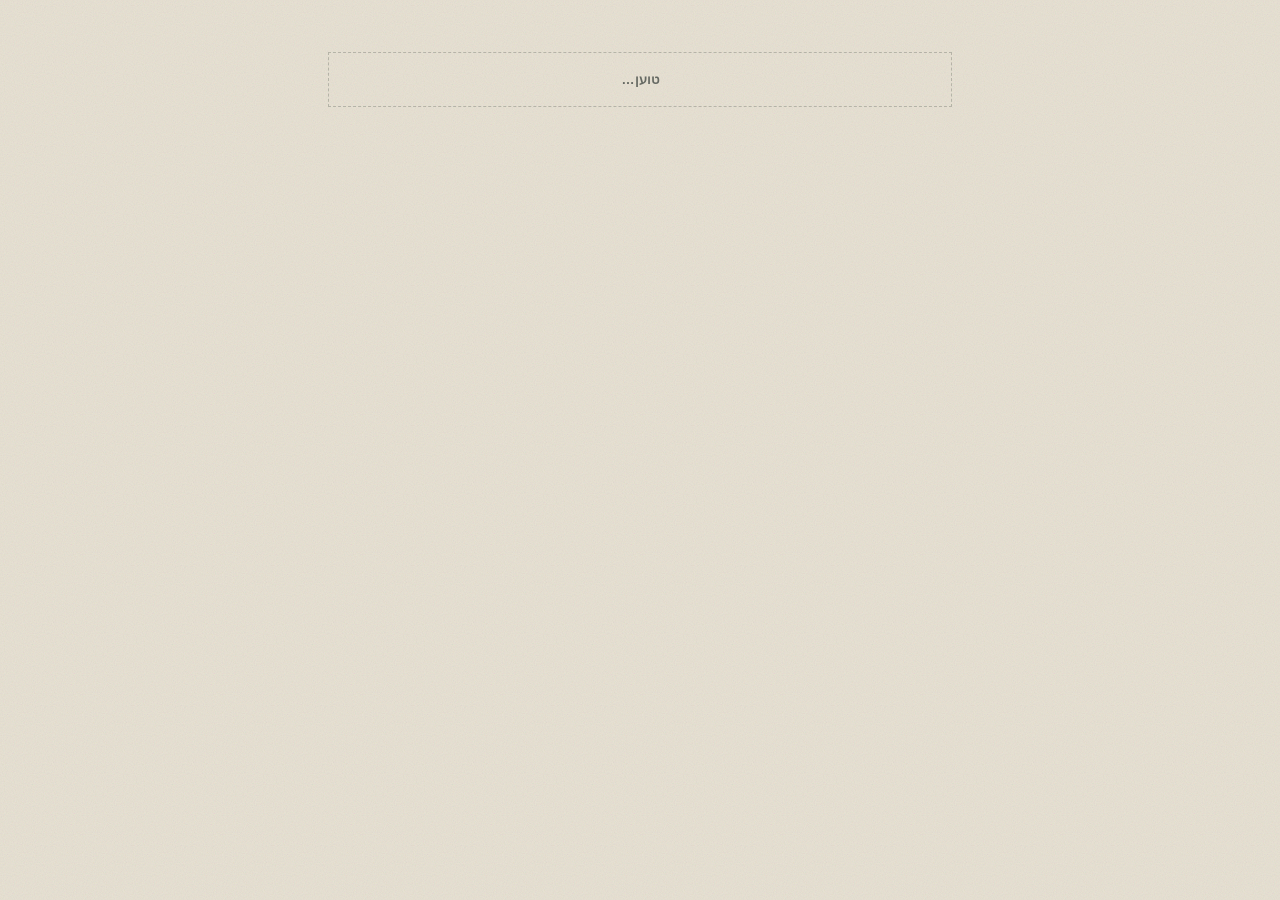
==== index.html @ 28d57b71 "תמונות שנשמרות באמת, מסך בית עם תפקיד אחד, וספרייה משותפת בדרייב התמונות. הן נעלמו אחרי כמה ימים משל" ====
<!DOCTYPE html>
<html lang="he" dir="rtl" class="loading">
<head>
<meta charset="utf-8">
<meta name="viewport" content="width=device-width, initial-scale=1, viewport-fit=cover">
<title>תשיעיות — התפקידים במגרש</title>
<meta name="description" content="חוברת לכל תפקיד במגרש בכדורגל תשיעיות: מיקומים, תנועות, החלטות עם הכדור וטעויות נפוצות.">
<link rel="manifest" href="manifest.webmanifest">
<meta name="theme-color" content="#E8E2D4">
<meta name="apple-mobile-web-app-capable" content="yes">
<meta name="apple-mobile-web-app-status-bar-style" content="default">
<meta name="apple-mobile-web-app-title" content="תשיעיות">
<link rel="apple-touch-icon" href="icons/apple-touch-icon.png">
<link rel="icon" href="icons/favicon-32.png" sizes="32x32">
<link rel="stylesheet" href="fonts.css">
<link rel="stylesheet" href="css/app.css">
</head>
<body>
<div class="wrap">

  <div class="state" id="state">טוען…</div>

  <!-- ===== מסך הבית ===== -->
  <section id="library" hidden>
    <div class="eyebrow" id="lib-eyebrow"></div>
    <h1 id="lib-title"></h1>
    <p class="lede" id="lib-lede"></p>

    <div class="me" id="me" hidden></div>

    <button id="install" type="button">התקן את האפליקציה על המסך</button>

    <!-- התפקיד שנבחר: כרטיס אחד גדול. או הבוחר, כשעוד לא נבחר מספר. -->
    <div id="hero"></div>

    <!-- וכל השאר, מקופל -->
    <details class="roles" id="roles" hidden>
      <summary id="roles-sum">ספריית התפקידים</summary>
      <div class="rolelist" id="rolelist"></div>
    </details>

    <button id="videosgo" type="button">ספריית הסרטונים<span id="videosn"></span><span class="videostag" id="videostag" hidden></span></button>
    <button id="sharego" type="button">ספרייה משותפת</button>

    <p class="foot"><span id="lib-foot"></span><span class="ver" id="lib-ver"></span></p>
  </section>

  <!-- ===== מסך חוברת ===== -->
  <section id="booklet" hidden>
    <a class="back" href="#/" id="back">כל החוברות ←</a>

    <div class="eyebrow" id="eyebrow"></div>

    <div class="head">
      <div class="mark" aria-hidden="true"><span class="b" id="mark-b"></span><span class="p" id="mark-p"></span></div>
      <div>
        <h1 id="b-title"></h1>
        <p class="lede" id="b-lede"></p>
      </div>
    </div>

    <div class="track" id="track" aria-hidden="true"></div>
    <div class="count" id="count"></div>

    <div class="formation" id="formation">
      <b id="f-label"></b>
    </div>

    <div class="side" id="side">
      <span id="side-label"></span>
      <button type="button" data-foot="R" aria-pressed="true">ימין</button>
      <button type="button" data-foot="L" aria-pressed="false">שמאל</button>
      <em id="side-hint"></em>
    </div>

    <div class="rail"><div class="chips" id="chips" role="tablist"></div></div>

    <div class="board" id="board">
      <div class="legend">
        <span><i class="sw" style="background:#1F4FA8"></i>הקבוצה שלנו</span>
        <span><i class="sw" style="background:#E5326F"></i><span id="lg-role"></span></span>
        <span><i class="sw" style="border:1.6px solid #6E7A6B"></i>יריב</span>
        <span><i class="sw" style="background:linear-gradient(90deg,#E5326F 60%,transparent 0)"></i>ריצה</span>
        <span><i class="sw" style="background:repeating-linear-gradient(90deg,#1F4FA8 0 5px,transparent 5px 9px)"></i>מסירה</span>
        <span><i class="sw" style="border:1.4px dashed #E5326F"></i>נקודת התחלה</span>
      </div>
    </div>
    <div class="playrow"><button class="play" id="play" type="button">הראה לי את התנועה</button></div>
    <div class="hint" id="hint">החלק ימינה ושמאלה כדי לעבור בין התרחישים</div>

    <div class="panel" id="panel">
      <div class="phase" id="p-phase"></div>
      <h2 id="p-title"></h2>
      <p class="sub" id="p-sub"></p>

      <!-- המשפט הוא מה שנשאר בראש אחרי שבוע, ולכן הוא קודם לפירוט -->
      <div class="cue"><small>מה צועקים מהקו</small><span id="p-cue"></span></div>

      <ul id="p-does"></ul>
      <details class="mistake"><summary>טעות נפוצה</summary><span id="p-mistake"></span></details>

      <button class="learn" id="learn" type="button" aria-pressed="false"><span id="learn-txt">סמן שלמדתי את זה</span></button>
      <div class="nav">
        <button id="prev" type="button">הקודם</button>
        <button id="next" type="button">התרחיש הבא</button>
      </div>
    </div>

    <p class="foot" id="closing">
      <button class="reset" id="reset" type="button">אפס את הסימונים</button>
    </p>
  </section>

  <!-- ===== מסך מבדק ===== -->
  <section id="quiz" hidden>
    <a class="back" href="#/" id="q-back">כל החוברות ←</a>
    <div class="eyebrow" id="q-eyebrow"></div>

    <div class="track" id="q-track" aria-hidden="true"></div>
    <div class="count" id="q-count"></div>

    <div id="q-stage">
      <div class="phase" id="q-context"></div>
      <h2 id="q-ask"></h2>

      <div class="board" id="q-board"></div>
      <p class="hint" id="q-hint">גע במגרש במקום שבו אתה צריך להיות</p>

      <div class="qfeed" id="q-feed" hidden></div>
      <div class="qchoices" id="q-choices" hidden></div>

      <div class="nav"><button id="q-confirm" type="button">זהו, זה המקום</button></div>
    </div>

    <div id="q-result" hidden></div>
  </section>

  <!-- ===== מסך ספריית הסרטונים ===== -->
  <section id="videos" hidden>
    <a class="back" href="#/" id="v-back">חזרה לחוברות ←</a>

    <div class="eyebrow">סרטונים ששווה לראות שוב</div>
    <h1>ספריית הסרטונים</h1>
    <p class="lede" id="v-lede"></p>

    <div class="vsync" id="v-sync" hidden></div>

    <details class="vform" id="v-form">
      <summary id="v-formtitle">הוסף סרטון</summary>
      <form id="v-formel" novalidate>
        <label for="v-url">הקישור לסרטון</label>
        <div class="vurl">
          <input type="url" id="v-url" inputmode="url" autocomplete="off"
                 placeholder="https://www.instagram.com/reel/…">
          <button type="button" id="v-paste">הדבק</button>
        </div>

        <label for="v-title">שם הסרטון <em>לא חובה</em></label>
        <input type="text" id="v-title" autocomplete="off" placeholder="למשל: מסירה ראשונה מתחת ללחץ">

        <label for="v-cat">כותרת</label>
        <select id="v-cat"></select>
        <input type="text" id="v-newcat" hidden autocomplete="off" placeholder="שם הכותרת החדשה">

        <label for="v-note">מה לשים לב בו <em>לא חובה</em></label>
        <textarea id="v-note" rows="2" placeholder="שורה אחת שתזכיר לך למה שמרת אותו"></textarea>

        <label class="vauto" for="v-auto">
          <input type="checkbox" id="v-auto" checked>
          <span>הבא תמונה ושם אוטומטית<em>הקישור נשלח לשירות תצוגה מקדימה, שמחזיר את התמונה של הסרטון, את שמו, ואת הכתובת המלאה של קישור מקוצר. בלי זה — אין תמונות, וקישור מקוצר לא ינוגן כאן.</em></span>
        </label>
        <button type="button" class="vcheck" id="v-check">בדוק את השירותים</button>
        <div class="vcheckout" id="v-checkout" hidden></div>

        <p class="verror" id="v-error" hidden></p>
        <div class="vsubmit">
          <button type="submit" id="v-save">הוסף לספרייה</button>
          <button type="button" id="v-cancel" hidden>בטל</button>
        </div>
      </form>
    </details>

    <div class="rail"><div class="chips" id="v-chips" role="tablist"></div></div>

    <button class="vmanage" id="v-managego" type="button" aria-expanded="false">נהל כותרות</button>
    <div class="cats" id="v-manage" hidden></div>

    <div class="vlist" id="v-list"></div>

    <p class="foot" id="v-foot"></p>
  </section>

  <!-- ===== מסך הספרייה המשותפת ===== -->
  <section id="share" hidden>
    <a class="back" href="#/" id="s-back">חזרה לחוברות ←</a>
    <div class="eyebrow">דרייב · בלי חשבון ובלי סיסמה</div>
    <h1 id="s-title">ספרייה משותפת</h1>
    <div id="s-body"></div>
  </section>

</div>

<script type="module" src="js/app.js"></script>
</body>
</html>
---- css/app.css ----
/* תשיעיות — עיצוב האפליקציה. הועתק כלשונו מגרסת הדף היחיד. */
:root{
  --paper:#E8E2D4; --ink:#17211F; --ink-soft:rgba(23,33,31,.62);
  --hair:rgba(23,33,31,.22); --blue:#1F4FA8; --pink:#E5326F;
  --grass:#D6DAC6; --opp:#6E7A6B;
}
*{box-sizing:border-box}
[hidden]{display:none !important}   /* גובר על display:flex של .track ואחרים */
html,body{margin:0;padding:0;overscroll-behavior-y:none}
body{
  background:var(--paper);color:var(--ink);
  font-family:'Assistant',system-ui,'Arial Hebrew',sans-serif;
  font-size:16px;line-height:1.62;-webkit-font-smoothing:antialiased;
  -webkit-tap-highlight-color:transparent;
}
body::after{
  content:'';position:fixed;inset:0;pointer-events:none;z-index:99;opacity:.34;mix-blend-mode:multiply;
  background-image:url("data:image/svg+xml,%3Csvg xmlns='http://www.w3.org/2000/svg' width='140' height='140'%3E%3Cfilter id='n'%3E%3CfeTurbulence type='fractalNoise' baseFrequency='.9' numOctaves='3'/%3E%3C/filter%3E%3Crect width='140' height='140' filter='url(%23n)' opacity='.42'/%3E%3C/svg%3E");
}
.wrap{max-width:660px;margin:0 auto;
  padding:calc(24px + env(safe-area-inset-top)) 18px calc(56px + env(safe-area-inset-bottom))}

.eyebrow{font-family:'Heebo',sans-serif;font-weight:700;font-size:12px;letter-spacing:.18em;
  color:var(--ink-soft);display:flex;align-items:center;gap:9px;margin-bottom:14px}
.eyebrow::after{content:'';flex:1;height:1px;background:var(--hair)}
.head{display:flex;align-items:flex-start;gap:18px}
.mark{position:relative;width:96px;flex:0 0 96px;height:104px;isolation:isolate}
.mark span{position:absolute;inset:0;font-family:'Suez One',serif;font-size:112px;line-height:.92;
  text-align:center;mix-blend-mode:multiply}
.mark.wide span{font-size:72px;line-height:1.44}
.mark .b{color:var(--blue);transform:translate(4px,4px)}
.mark .p{color:var(--pink)}
h1{font-family:'Suez One',serif;font-weight:400;font-size:34px;line-height:1.08;margin:6px 0 8px;letter-spacing:-.01em}
.lede{font-size:15.5px;color:var(--ink-soft);margin:0}

.track{display:flex;gap:4px;margin-top:22px}
.track i{flex:1;height:4px;background:var(--hair);transition:background .3s}
.track i.on{background:var(--pink)}
.track i.here{background:var(--ink)}
.count{font-family:'Heebo',sans-serif;font-weight:700;font-size:12px;letter-spacing:.14em;
  color:var(--ink-soft);margin-top:7px}

.formation{margin-top:20px;padding:10px 13px;border:1px solid var(--hair);font-size:13.5px;
  color:var(--ink-soft);background:rgba(255,255,255,.32)}
.formation b{color:var(--ink);font-weight:700}

.side{display:flex;align-items:center;gap:7px;margin-top:18px;font-family:'Heebo',sans-serif;
  font-weight:700;font-size:12px;color:var(--ink-soft)}
.side button{font-family:inherit;font-weight:700;font-size:12.5px;padding:7px 14px;cursor:pointer;
  border:1px solid var(--hair);background:transparent;color:var(--ink);transition:background .18s,color .18s}
.side button[aria-pressed="true"]{background:var(--ink);color:var(--paper);border-color:var(--ink)}
.side button:focus-visible{outline:2px solid var(--pink);outline-offset:2px}
.side em{font-style:normal;flex:1;font-size:12px;text-align:left;opacity:.75}

.rail{margin:24px -18px 0;padding:0 18px;overflow-x:auto;scrollbar-width:none}
.rail::-webkit-scrollbar{display:none}
.chips{display:flex;gap:7px;width:max-content;padding-bottom:4px}
.chip{font-family:'Heebo',sans-serif;font-weight:700;font-size:13px;border:1px solid var(--hair);
  background:transparent;color:var(--ink);padding:10px 13px;cursor:pointer;white-space:nowrap;
  display:flex;align-items:center;gap:7px;transition:background .18s,color .18s,border-color .18s}
.chip .dot{width:7px;height:7px;border-radius:50%;background:var(--ink-soft)}
.chip[data-phase="החזקה"] .dot{background:var(--blue)}
.chip[data-phase="הגנה"] .dot{background:var(--opp)}
.chip[data-phase="מעברים"] .dot{background:var(--pink)}
.chip[data-phase="עם הכדור"] .dot{background:var(--ink)}
.chip[aria-selected="true"]{background:var(--ink);color:var(--paper);border-color:var(--ink)}
.chip[aria-selected="true"] .dot{background:var(--paper)}
.chip:focus-visible{outline:2px solid var(--pink);outline-offset:2px}

.board{margin-top:16px;border:1px solid var(--hair);background:rgba(255,255,255,.28);padding:8px;
  touch-action:pan-y;user-select:none;-webkit-user-select:none}
svg.pitch{display:block;width:100%;height:auto}
.tok{transition:transform .68s cubic-bezier(.6,.02,.2,1)}
.tok circle{stroke-width:0}
.tok text{font-family:'Heebo',sans-serif;font-weight:900;font-size:14px;text-anchor:middle;
  dominant-baseline:central;fill:var(--paper)}
.mate circle{fill:var(--blue)}
.eight circle{fill:var(--pink)}
.opp circle{fill:none;stroke:var(--opp);stroke-width:1.6}
.oppfill{fill:rgba(110,122,107,.14)}
.ball{fill:var(--ink)}
.pl{fill:none;stroke:var(--ink);stroke-opacity:.32;stroke-width:1.3}
.zone{fill:rgba(229,50,111,.09);stroke:var(--pink);stroke-opacity:.4;stroke-width:1;stroke-dasharray:5 5}
.shadow{fill:rgba(110,122,107,.16)}
.ghost{fill:none;stroke:var(--pink);stroke-width:1.4;stroke-dasharray:3 4;opacity:.72}
.arrow{fill:none;stroke-linecap:round}
.a-run{stroke:var(--pink);stroke-width:2.6}
.a-pass{stroke:var(--blue);stroke-width:2;stroke-dasharray:7 6}
.a-opt{stroke:var(--pink);stroke-width:2.2;stroke-dasharray:6 6}
.a-press{stroke:var(--opp);stroke-width:2;stroke-dasharray:2 5}
/* טקסט בתוך המגרש נמדד ביחידות ה-viewBox: על טלפון 400 יחידות מוצגות
   ברוחב ~350px, כך שכל ערך כאן קטן בפועל בכעשירית. */
.alabel{font-family:'Heebo',sans-serif;font-weight:900;font-size:12.5px;fill:var(--pink)}
.zlabel{font-family:'Heebo',sans-serif;font-weight:700;font-size:12px;fill:var(--pink);opacity:.85}
.draw{stroke-dasharray:var(--len);stroke-dashoffset:var(--len);animation:draw .62s cubic-bezier(.3,.7,.3,1) forwards}
.a-pass.draw,.a-opt.draw,.a-press.draw{stroke-dashoffset:0;opacity:0;animation:fadein .5s forwards}
@keyframes draw{to{stroke-dashoffset:0}}
@keyframes fadein{to{opacity:1}}
.fade{opacity:0;animation:fadein .45s .1s forwards}
.hint{text-align:center;font-family:'Heebo',sans-serif;font-weight:700;font-size:12.5px;
  letter-spacing:.12em;color:var(--ink-soft);margin-top:8px}

/* --- הרצת התנועה ---
   בזמן ההרצה האסימונים מקבלים מיקום בכל פריים, ולכן המעבר החלק שמשרת
   החלפת תרחיש חייב לרדת — אחרת הוא רודף אחרי האנימציה ומפגר אחריה. */
.playrow{margin-top:10px}
.play{width:100%;font-family:'Heebo',sans-serif;font-weight:700;font-size:14.5px;padding:13px;
  border:1.5px solid var(--blue);background:transparent;color:var(--blue);cursor:pointer;
  display:flex;align-items:center;justify-content:center;gap:10px;transition:background .18s,color .18s}
.play::before{content:'';width:0;height:0;border-style:solid;border-width:6px 0 6px 9px;
  border-color:transparent transparent transparent currentColor}
.play:active{background:var(--blue);color:var(--paper)}
.play:disabled{opacity:.5;cursor:default}
.play:focus-visible{outline:2px solid var(--pink);outline-offset:2px}
.playing .tok{transition:none}

.legend{display:flex;flex-wrap:wrap;gap:6px 16px;margin-top:12px;font-size:12.5px;
  color:var(--ink-soft);font-family:'Heebo',sans-serif;font-weight:700}
.legend span{display:flex;align-items:center;gap:6px}
.sw{width:16px;height:10px;display:inline-block}

.panel{margin-top:30px}
.phase{font-family:'Heebo',sans-serif;font-weight:700;font-size:12px;letter-spacing:.16em;
  color:var(--pink);margin-bottom:6px}
h2{font-family:'Suez One',serif;font-weight:400;font-size:25px;margin:0 0 4px;line-height:1.15}
.sub{margin:0 0 18px;color:var(--ink-soft);font-size:15px}
ul{list-style:none;margin:0;padding:0}
ul li{position:relative;padding:0 22px 0 0;margin-bottom:11px;font-size:15.5px}
ul li::before{content:'';position:absolute;right:0;top:.62em;width:9px;height:1.5px;background:var(--blue)}

/* המשפט עלה מתחתית הפאנל לראשו: זה מה שנשאר לילד בראש אחרי שבוע,
   והוא היה יושב אחרי קיר טקסט שרובם לא הגיעו לסופו. */
.cue{margin:0 0 20px;padding:14px 16px;background:rgba(229,50,111,.08);
  border-right:3px solid var(--pink);
  font-family:'Suez One',serif;font-size:19px;line-height:1.4;color:var(--pink)}
.cue small{display:block;font-family:'Heebo',sans-serif;font-size:11.5px;letter-spacing:.16em;
  color:var(--ink-soft);margin-bottom:7px;font-weight:700}

/* הטעות היא משני — נפתחת בנגיעה במקום לתפוס מקום תמיד */
.mistake{margin-top:20px;border-right:3px solid var(--opp);
  background:rgba(110,122,107,.1);font-size:14.5px}
.mistake summary{font-family:'Heebo',sans-serif;font-weight:700;font-size:12px;letter-spacing:.14em;
  color:var(--opp);padding:12px 15px;cursor:pointer;list-style:none;display:flex;
  align-items:center;justify-content:space-between;gap:10px}
.mistake summary::-webkit-details-marker{display:none}
.mistake summary::after{content:'+';font-size:17px;font-weight:700;line-height:1}
.mistake[open] summary::after{content:'−'}
.mistake summary:focus-visible{outline:2px solid var(--pink);outline-offset:-2px}
.mistake>span{display:block;padding:0 15px 14px}
.mistake>.termdef{margin:0 15px 14px}

/* --- מונח מוסבר ---
   השפה של המשחק היא חצי מהתוכן, וילד בן 11 לא מכיר אותה. ההופעה
   הראשונה בכל תרחיש היא כפתור, והנגיעה פותחת שורה אחת מתחת לפסקה. */
.term{font:inherit;background:none;border:0;padding:0;cursor:pointer;color:var(--blue);
  border-bottom:1.5px dotted var(--blue);text-align:inherit}
.term[aria-expanded="true"]{background:rgba(31,79,168,.12);border-bottom-style:solid}
/* בכותרת המונח שומר על צבע הכותרת — רק הקו מסגיר שאפשר לגעת */
h2 .term{color:inherit;border-bottom-width:2px}
.term:focus-visible{outline:2px solid var(--pink);outline-offset:2px}
.termdef{margin:9px 0 4px;padding:11px 13px;background:rgba(31,79,168,.08);
  border-right:3px solid var(--blue);font-size:14.5px;line-height:1.55;color:var(--ink)}

.learn{width:100%;margin-top:24px;font-family:'Heebo',sans-serif;font-weight:700;font-size:14px;
  padding:14px;border:1.5px solid var(--pink);background:transparent;color:var(--pink);cursor:pointer;
  display:flex;align-items:center;justify-content:center;gap:9px;transition:background .2s,color .2s}
.learn[aria-pressed="true"]{background:var(--pink);color:var(--paper)}
.nav{display:flex;gap:8px;margin-top:8px}
.nav button{flex:1;font-family:'Heebo',sans-serif;font-weight:700;font-size:14px;padding:14px;
  border:1px solid var(--ink);background:transparent;color:var(--ink);cursor:pointer}
.nav button:active{background:var(--ink);color:var(--paper)}
.learn:focus-visible,.nav button:focus-visible{outline:2px solid var(--pink);outline-offset:2px}

.foot{margin-top:28px;font-size:12.5px;color:var(--ink-soft);border-top:1px solid var(--hair);padding-top:12px}
.reset{background:none;border:none;color:var(--ink-soft);font-family:'Heebo',sans-serif;
  font-weight:700;font-size:12px;padding:6px 0;cursor:pointer;text-decoration:underline}

/* ===== המספר שלי =====
   שאלה אחת בפתיחה הראשונה. יעדי מגע של 44px, כי האצבע שנוגעת כאן
   היא של ילד על טלפון, לפעמים בחוץ ובאור יום. */
.me{margin-top:20px;padding:15px 16px;border:1px solid var(--hair);background:rgba(255,255,255,.32)}
.me.set{padding:10px 0 0;border:0;border-top:1px solid var(--hair);background:none}
.me-ask{margin:0;font-family:'Suez One',serif;font-size:20px;line-height:1.2}
.me-hint{margin:5px 0 0;font-size:13.5px;color:var(--ink-soft)}
.me-nums{display:flex;flex-wrap:wrap;gap:8px;margin-top:14px}
.me-nums button{font-family:'Heebo',sans-serif;font-weight:900;font-size:16px;
  min-width:44px;min-height:44px;border:1px solid var(--hair);background:rgba(255,255,255,.55);
  color:var(--ink);cursor:pointer}
.me-nums button:active{background:var(--ink);color:var(--paper);border-color:var(--ink)}
.me-nums button:focus-visible{outline:2px solid var(--pink);outline-offset:2px}
.me-later{margin-top:12px;background:none;border:none;color:var(--ink-soft);
  font-family:'Heebo',sans-serif;font-weight:700;font-size:12.5px;padding:6px 0;cursor:pointer;
  text-decoration:underline}
.me-line{margin:0;font-family:'Heebo',sans-serif;font-weight:700;font-size:12.5px;
  letter-spacing:.06em;color:var(--ink-soft)}
.me-change{font:inherit;background:none;border:none;color:var(--pink);cursor:pointer;
  padding:0;text-decoration:underline}
.me-later:focus-visible,.me-change:focus-visible{outline:2px solid var(--pink);outline-offset:2px}

#install{display:none;width:100%;margin-top:18px;font-family:'Heebo',sans-serif;font-weight:700;
  font-size:13.5px;padding:13px;border:1px dashed var(--blue);background:transparent;color:var(--blue);cursor:pointer}

@media (min-width:640px){
  h1{font-size:40px}
  .mark{width:120px;flex-basis:120px;height:126px}
  .mark span{font-size:134px}
  .mark.wide span{font-size:86px;line-height:1.47}
}
@media (prefers-reduced-motion:reduce){
  .tok{transition:none}
  .draw,.fade{animation:none;stroke-dashoffset:0;opacity:1}
}

/* מצב טעינה / שגיאה — הוסף בפירוק לקבצים */
.state{margin-top:28px;padding:16px;border:1px dashed var(--hair);text-align:center;
  font-family:'Heebo',sans-serif;font-weight:700;font-size:13px;color:var(--ink-soft)}
.loading .wrap>*:not(.state){display:none}

/* ===== מסך החוברות ===== */
#library h1{margin-top:14px}
#library .lede{margin-bottom:4px}

/* ===== מסך הבית: הגיבור, ספריית התפקידים, והבוחר ===== */

/* --- הכרטיס הגדול: התפקיד שנבחר --- */
.big{margin-top:22px;border:1px solid var(--pink);background:rgba(229,50,111,.06);padding:15px 15px 16px}
.big-role{font-family:'Heebo',sans-serif;font-weight:700;font-size:11.5px;letter-spacing:.16em;
  color:var(--ink-soft);margin-bottom:9px}
.big-head{display:flex;gap:15px;align-items:flex-start}
.big .thumb{flex:0 0 104px;width:104px;border:1px solid var(--hair);background:rgba(255,255,255,.4);padding:3px}
.big .thumb svg{display:block;width:100%;height:auto}
.big-body{flex:1;min-width:0;display:flex;flex-direction:column}
.big h2{font-family:'Suez One',serif;font-weight:400;font-size:25px;line-height:1.1;margin:0 0 6px}
.big h2 button{font:inherit;color:inherit;background:none;border:none;padding:0;cursor:pointer;text-align:right}
.big h2 button:focus-visible{outline:2px solid var(--pink);outline-offset:3px}
.big-desc{margin:0;font-size:14px;line-height:1.5;color:var(--ink-soft)}
.big .track{margin-top:auto;padding-top:13px}
.big .count{margin-top:6px}
.big-resume{margin:13px 0 0;font-size:13.5px;color:var(--ink);cursor:pointer;
  border-right:2px solid var(--pink);padding-right:9px}

/* --- מספר שאין לו חוברת --- */
.noyet{margin-top:22px;border:1px dashed var(--hair);background:rgba(255,255,255,.24);padding:14px 15px}
.noyet-t{margin:0;font-family:'Suez One',serif;font-size:19px;line-height:1.2}
.noyet-d{margin:6px 0 0;font-size:13.5px;color:var(--ink-soft);line-height:1.5}
.noyet + .big{margin-top:11px}

/* --- הבוחר, כשעוד לא נבחר מספר --- */
.ask{margin-top:22px;border:1px solid var(--hair);background:rgba(255,255,255,.32);padding:16px}
.ask-q{margin:0;font-family:'Suez One',serif;font-size:21px;line-height:1.2}
.ask-hint{margin:5px 0 0;font-size:13.5px;color:var(--ink-soft)}
.ask-nums{display:flex;flex-wrap:wrap;gap:8px;margin-top:15px}
.ask-nums button{font-family:'Heebo',sans-serif;font-weight:900;font-size:16px;width:46px;height:46px;
  border:1px solid var(--hair);background:rgba(255,255,255,.5);color:var(--ink);cursor:pointer;
  transition:background .18s,color .18s,border-color .18s}
.ask-nums button.has{border-color:var(--pink);color:var(--pink)}
.ask-nums button:active{background:var(--ink);color:var(--paper);border-color:var(--ink)}
.ask-nums button:focus-visible{outline:2px solid var(--pink);outline-offset:2px}
.ask-key{margin:10px 0 0;font-size:12px;color:var(--ink-soft)}
.ask-later{margin-top:13px;background:none;border:none;color:var(--ink-soft);
  font-family:'Heebo',sans-serif;font-weight:700;font-size:12.5px;cursor:pointer;padding:0;
  text-decoration:underline;text-underline-offset:3px}
.ask-later:focus-visible{outline:2px solid var(--pink);outline-offset:2px}

/* --- ספריית התפקידים --- */
.roles{margin-top:12px;border:1px solid var(--hair);background:rgba(255,255,255,.22)}
.roles>summary{font-family:'Heebo',sans-serif;font-weight:700;font-size:13.5px;padding:13px 15px;
  cursor:pointer;list-style:none;display:flex;align-items:center;gap:9px}
.roles>summary::-webkit-details-marker{display:none}
.roles>summary::after{content:'▾';margin-right:auto;color:var(--ink-soft);font-size:12px}
.roles[open]>summary::after{content:'▴'}
.roles>summary:focus-visible{outline:2px solid var(--pink);outline-offset:-2px}
.roles-n{background:var(--hair);color:var(--ink);padding:1px 8px;font-size:12px}
.rolelist{border-top:1px solid var(--hair)}
.rolerow{display:flex;gap:12px;align-items:center;width:100%;text-align:right;font:inherit;color:inherit;
  background:none;border:0;border-bottom:1px solid var(--hair);padding:11px 13px;cursor:pointer}
.rolerow:last-child{border-bottom:0}
.rolerow:active{background:rgba(255,255,255,.6)}
.rolerow:focus-visible{outline:2px solid var(--pink);outline-offset:-2px}
.rolerow .thumb{flex:0 0 44px;width:44px;border:1px solid var(--hair);background:rgba(255,255,255,.4);
  padding:2px;line-height:0}
.rolerow .thumb svg{display:block;width:100%;height:auto}
.rolebody{flex:1;min-width:0;display:block}
.rolenum{display:block;font-family:'Heebo',sans-serif;font-weight:700;font-size:10px;letter-spacing:.14em;
  color:var(--ink-soft)}
.rolename{display:block;font-family:'Suez One',serif;font-size:16px;line-height:1.15;margin-top:2px}
.roletrack{display:flex;gap:2px;margin-top:6px}
.roletrack i{width:11px;height:3px;background:var(--hair)}
.roletrack i.on{background:var(--pink)}
.rolego{font-family:'Heebo',sans-serif;font-weight:700;font-size:19px;color:var(--ink-soft);line-height:1}

.traingo{width:100%;margin-top:14px;font-family:'Heebo',sans-serif;font-weight:700;font-size:14px;
  padding:14px;border:1px solid var(--ink);background:var(--ink);color:var(--paper);cursor:pointer}
.traingo:active{opacity:.82}
.traingo:focus-visible{outline:2px solid var(--ink);outline-offset:2px}
.quizgo{width:100%;margin-top:8px;font-family:'Heebo',sans-serif;font-weight:700;font-size:12.5px;
  padding:11px;border:1px solid var(--hair);background:transparent;color:var(--ink);cursor:pointer}
.quizgo.ready{border-color:var(--pink);color:var(--pink)}
.quizgo:focus-visible{outline:2px solid var(--pink);outline-offset:2px}

.ver{display:block;margin-top:8px;font-family:'Heebo',sans-serif;font-weight:700;font-size:11px;
  letter-spacing:.16em;color:var(--ink-soft);opacity:.75}

/* ===== חזרה ===== */
.back{display:inline-block;margin-bottom:16px;font-family:'Heebo',sans-serif;font-weight:700;
  font-size:12px;letter-spacing:.14em;color:var(--ink-soft);text-decoration:none;
  border-bottom:1px solid var(--hair);padding-bottom:3px}
.back:active{color:var(--ink);border-color:var(--ink)}
.back:focus-visible{outline:2px solid var(--pink);outline-offset:2px}

/* ===== מבדק ===== */
#quiz h2{margin:2px 0 16px}
.track i.exact{background:var(--pink)}
.track i.close{background:rgba(229,50,111,.45)}
.track i.far{background:var(--opp)}

.quizing{touch-action:none;cursor:crosshair}
.quizing .tok{transition:transform .25s cubic-bezier(.4,0,.2,1)}
.q-from{fill:none;stroke:var(--ink);stroke-opacity:.45;stroke-width:1.4;stroke-dasharray:3 4}
.q-guess{fill:none;stroke:var(--ink);stroke-width:2;stroke-dasharray:5 4}
.q-tag{font-family:'Heebo',sans-serif;font-weight:700;font-size:12.5px;fill:var(--ink);
  text-anchor:middle;opacity:.7}

.qfeed{margin-top:14px;padding:13px 15px;font-size:15px;border-right:3px solid var(--ink)}
.qfeed.exact{border-color:var(--pink);background:rgba(229,50,111,.1)}
.qfeed.close{border-color:var(--pink);background:rgba(229,50,111,.05)}
.qfeed.far,.qfeed.miss{border-color:var(--opp);background:rgba(110,122,107,.1)}

.qchoices{display:grid;gap:7px;margin-top:16px}
.choice{width:100%;text-align:right;font-family:'Assistant',sans-serif;font-size:15px;line-height:1.45;
  padding:13px 14px;border:1px solid var(--hair);background:rgba(255,255,255,.4);color:var(--ink);
  cursor:pointer;transition:background .18s,border-color .18s}
.choice:active{background:rgba(255,255,255,.75)}
.choice:disabled{cursor:default}
.choice.right{border-color:var(--pink);border-width:2px;background:rgba(229,50,111,.12);color:var(--ink)}
.choice.wrong{border-color:var(--opp);background:rgba(110,122,107,.12);text-decoration:line-through;
  color:var(--ink-soft)}
.choice:focus-visible{outline:2px solid var(--pink);outline-offset:2px}


#q-result h2{font-family:'Suez One',serif;font-size:26px;margin:22px 0 8px}
.q-tally{font-family:'Heebo',sans-serif;font-weight:700;font-size:13px;letter-spacing:.1em;
  color:var(--ink-soft);margin:0 0 22px}
#q-result ul{margin:8px 0 20px}
#q-result li{position:relative;padding:0 22px 0 0;margin-bottom:9px;font-size:15.5px}
#q-result li::before{content:'';position:absolute;right:0;top:.62em;width:9px;height:1.5px;background:var(--pink)}
#q-result a{color:var(--ink);text-decoration-color:var(--hair);text-underline-offset:3px}

/* ===== ספריית הסרטונים =====
   אותו נייר ואותם צבעים כמו החוברות. הכניסה היא כפתור בתחתית מסך הבית,
   כדי שהחוברות יישארו הדבר הראשון שרואים. */
#videosgo{width:100%;margin-top:16px;font-family:'Heebo',sans-serif;font-weight:700;font-size:14px;
  padding:13px;border:1px solid var(--hair);background:rgba(255,255,255,.32);color:var(--ink);cursor:pointer;
  display:flex;align-items:center;justify-content:center;gap:8px}
#videosgo:active{background:var(--ink);color:var(--paper);border-color:var(--ink)}
#videosgo:focus-visible{outline:2px solid var(--pink);outline-offset:2px}
#videosn{color:var(--pink);font-weight:900}
#videosgo:active #videosn{color:var(--paper)}
.videostag{font-size:10.5px;letter-spacing:.12em;border:1px solid var(--hair);padding:2px 7px;
  color:var(--ink-soft);font-weight:700}
#videosgo:active .videostag{color:var(--paper);border-color:rgba(232,226,212,.4)}

#sharego{width:100%;margin-top:8px;font-family:'Heebo',sans-serif;font-weight:700;font-size:12.5px;
  padding:11px;border:1px solid var(--hair);background:transparent;color:var(--ink-soft);cursor:pointer}
#sharego:active{background:var(--ink);color:var(--paper);border-color:var(--ink)}
#sharego:focus-visible{outline:2px solid var(--pink);outline-offset:2px}

/* --- פס הסנכרון בראש ספריית הסרטונים --- */
.vsync{display:flex;align-items:center;gap:9px;margin-top:16px;padding:11px 13px;
  border:1px solid var(--hair);background:rgba(255,255,255,.32);
  font-family:'Heebo',sans-serif;font-weight:700;font-size:12.5px}
.vsync.bad{border-color:var(--opp);background:rgba(110,122,107,.1)}
.vsync .dot{width:8px;height:8px;border-radius:50%;background:#2C6B4E;flex:0 0 auto}
.vsync .dot.off{background:var(--opp)}
.vsync .dot.busy{background:var(--pink);animation:vpulse 1.1s ease-in-out infinite}
@keyframes vpulse{0%,100%{opacity:1}50%{opacity:.25}}
@media (prefers-reduced-motion:reduce){.vsync .dot.busy{animation:none}}
.vsync>span:not(.dot):not(.when){min-width:0;overflow:hidden;text-overflow:ellipsis;white-space:nowrap}
.vsync .when{margin-inline-start:auto;padding-inline-start:10px;font-size:11px;letter-spacing:.1em;
  color:var(--ink-soft);white-space:nowrap;font-weight:700}
.vsyncgo{font:inherit;font-size:11.5px;border:1px solid var(--hair);background:transparent;
  color:var(--ink);padding:5px 11px;cursor:pointer;flex:0 0 auto}
.vsyncgo:active{background:var(--ink);color:var(--paper)}
.vsyncgo:disabled{opacity:.45;cursor:default}
.vsyncgo:focus-visible{outline:2px solid var(--pink);outline-offset:2px}

/* במכשיר שרואה בלבד אין טופס ואין ניהול כותרות, ולכן הרשימה עולה למעלה */
#videos.viewer .rail{margin-top:18px}

/* ===== מסך הספרייה המשותפת ===== */
#share h1{margin-top:14px}
#share .lede{margin:0 0 4px}
.sform{margin-top:20px;border:1px solid var(--hair);background:rgba(255,255,255,.32);padding:4px 16px 16px}
.sform label,.sother label{display:block;font-family:'Heebo',sans-serif;font-weight:700;font-size:12px;
  letter-spacing:.1em;color:var(--ink-soft);margin:14px 0 0}
.sform input,.sother input{display:block;width:100%;margin-top:6px;font:inherit;font-size:15px;
  color:var(--ink);background:rgba(255,255,255,.62);border:1px solid var(--hair);padding:11px 12px;
  min-height:46px;direction:ltr;text-align:left}
.sform input:focus,.sother input:focus{outline:2px solid var(--pink);outline-offset:-1px}
.sgo{width:100%;margin-top:16px;font-family:'Heebo',sans-serif;font-weight:700;font-size:14.5px;
  padding:14px;border:1px solid var(--ink);background:var(--ink);color:var(--paper);cursor:pointer}
.sgo:active{opacity:.82}
.sgo:disabled{opacity:.5;cursor:default}
.sgo:focus-visible{outline:2px solid var(--pink);outline-offset:2px}
.sgo.ghost{background:transparent;color:var(--ink);border-color:var(--hair);font-size:13px;padding:12px}
.sgo.danger{color:var(--opp);border-color:var(--hair)}
.srow{display:flex;gap:8px;margin-top:4px}
.srow .sgo{margin-top:12px}

.scard{margin-top:20px;border:1px solid var(--hair);background:rgba(255,255,255,.32);padding:14px 15px 15px}
.sfrom{margin:0 0 8px;font-family:'Heebo',sans-serif;font-weight:700;font-size:11.5px;letter-spacing:.14em;
  color:var(--ink-soft)}
.surl{display:block;font-family:ui-monospace,'SF Mono',Menlo,monospace;font-size:12px;direction:ltr;
  text-align:left;word-break:break-all;line-height:1.5;background:rgba(255,255,255,.5);
  border:1px solid var(--hair);padding:10px 11px;color:var(--ink);user-select:all}
.swarn{margin:14px 0 0;font-size:13px;line-height:1.5;color:var(--ink-soft);
  border-right:2px solid var(--opp);padding-right:10px}
.skeep{margin:14px 0 0;font-size:13.5px;line-height:1.5;color:var(--ink);
  border-right:2px solid var(--pink);padding-right:10px}

.sfacts{margin:18px 0 0;display:grid;grid-template-columns:auto 1fr;gap:0;
  border-top:1px solid var(--hair)}
.sfacts dt{font-family:'Heebo',sans-serif;font-weight:700;font-size:11px;letter-spacing:.13em;
  color:var(--ink-soft);padding:10px 0 10px;border-bottom:1px solid var(--hair);white-space:nowrap}
.sfacts dd{margin:0;padding:10px 0 10px 0;font-size:14px;border-bottom:1px solid var(--hair);
  text-align:left;direction:ltr;unicode-bidi:plaintext}

.showto{margin-top:16px;border:1px solid var(--hair);background:rgba(255,255,255,.22)}
.showto>summary{font-family:'Heebo',sans-serif;font-weight:700;font-size:13px;padding:12px 15px;
  cursor:pointer;list-style:none}
.showto>summary::-webkit-details-marker{display:none}
.showto>summary::before{content:'＋';color:var(--pink);margin-left:8px}
.showto[open]>summary::before{content:'–'}
.showto>summary:focus-visible{outline:2px solid var(--pink);outline-offset:-2px}
.showto ol{margin:0;padding:0 30px 4px 16px;font-size:14px;line-height:1.6;color:var(--ink-soft)}
.showto ol li{margin-bottom:8px}
.showto .swarn{margin:0 16px 14px}

.sother{margin-top:24px;border-top:1px solid var(--hair);padding-top:6px}
.sotitle{margin:12px 0 0;font-family:'Suez One',serif;font-size:18px}
.sohint{margin:5px 0 0;font-size:13.5px;color:var(--ink-soft);line-height:1.5}

#videos h1{margin-top:14px}
#videos .lede{margin-bottom:4px}

/* --- טופס ההוספה --- */
.vform{margin-top:22px;border:1px solid var(--hair);background:rgba(255,255,255,.32);padding:0}
.vform>summary{font-family:'Heebo',sans-serif;font-weight:700;font-size:14px;padding:13px 16px;
  cursor:pointer;list-style:none;display:flex;align-items:center;gap:9px}
.vform>summary::-webkit-details-marker{display:none}
.vform>summary::before{content:'＋';font-size:17px;color:var(--pink);line-height:1}
.vform[open]>summary::before{content:'–'}
.vform>summary:focus-visible{outline:2px solid var(--pink);outline-offset:-2px}
.vform form{padding:0 16px 16px}
.vform label{display:block;font-family:'Heebo',sans-serif;font-weight:700;font-size:12px;
  letter-spacing:.1em;color:var(--ink-soft);margin:14px 0 6px}
.vform label em{font-style:normal;font-weight:400;letter-spacing:0;opacity:.7}
.vform input,.vform select,.vform textarea{width:100%;font:inherit;font-size:15px;color:var(--ink);
  background:rgba(255,255,255,.62);border:1px solid var(--hair);padding:11px 12px;min-height:46px}
.vform textarea{min-height:0;resize:vertical;line-height:1.5}
.vform input:focus,.vform select:focus,.vform textarea:focus{outline:2px solid var(--pink);outline-offset:-1px}
.vform input[type="url"]{direction:ltr;text-align:left}
.vurl{display:flex;gap:8px}
.vurl input{flex:1;min-width:0}
#v-paste{flex:0 0 auto;font-family:'Heebo',sans-serif;font-weight:700;font-size:13px;padding:0 15px;
  border:1px solid var(--hair);background:transparent;color:var(--ink);cursor:pointer;min-height:46px}
#v-paste:active{background:var(--ink);color:var(--paper)}
#v-newcat{margin-top:8px}
.verror{margin:12px 0 0;font-size:13px;color:var(--pink);border-right:2px solid var(--pink);padding-right:9px}
.vsubmit{display:flex;gap:8px;margin-top:16px}
#v-save{flex:1;font-family:'Heebo',sans-serif;font-weight:700;font-size:14.5px;padding:13px;
  border:1.5px solid var(--pink);background:var(--pink);color:var(--paper);cursor:pointer}
#v-save:active{opacity:.82}
#v-cancel{font-family:'Heebo',sans-serif;font-weight:700;font-size:13px;padding:13px 16px;
  border:1px solid var(--hair);background:transparent;color:var(--ink-soft);cursor:pointer}
#v-save:focus-visible,#v-cancel:focus-visible,#v-paste:focus-visible{outline:2px solid var(--ink);outline-offset:2px}

/* --- סינון וניהול כותרות --- */
#v-chips .chip .chipn{font-size:11.5px;opacity:.7}
.vmanage{margin-top:12px;background:none;border:none;color:var(--ink-soft);font-family:'Heebo',sans-serif;
  font-weight:700;font-size:12px;letter-spacing:.1em;padding:6px 0;cursor:pointer;text-decoration:underline}
.vmanage:focus-visible{outline:2px solid var(--pink);outline-offset:2px}
.cats{margin-top:8px;border:1px solid var(--hair);background:rgba(255,255,255,.32);padding:12px 14px}
.catrow{display:flex;align-items:center;gap:9px;padding:9px 0;border-bottom:1px solid var(--hair)}
.catname{flex:1;min-width:0;font-weight:600;overflow:hidden;text-overflow:ellipsis;white-space:nowrap}
.catn{font-family:'Heebo',sans-serif;font-weight:700;font-size:11px;letter-spacing:.08em;color:var(--ink-soft)}
.catrow button{font-family:'Heebo',sans-serif;font-weight:700;font-size:12px;padding:8px 10px;
  border:1px solid var(--hair);background:transparent;color:var(--ink);cursor:pointer}
.catrow button.danger{color:var(--pink);border-color:rgba(229,50,111,.4)}
.catrow button:focus-visible{outline:2px solid var(--pink);outline-offset:2px}
.catadd{display:flex;gap:8px;margin-top:12px}
.catadd input{flex:1;min-width:0;font:inherit;font-size:14.5px;background:rgba(255,255,255,.62);
  border:1px solid var(--hair);padding:10px 12px;color:var(--ink)}
.catadd button{font-family:'Heebo',sans-serif;font-weight:700;font-size:12.5px;padding:10px 13px;
  border:1px solid var(--ink);background:transparent;color:var(--ink);cursor:pointer;white-space:nowrap}

/* --- הסרטונים עצמם --- */
.vlist{margin-top:18px;display:grid;gap:12px}
.vempty{margin:0;padding:20px 16px;border:1px dashed var(--hair);text-align:center;
  font-size:13.5px;color:var(--ink-soft)}
.vcard{border:1px solid var(--hair);background:rgba(255,255,255,.32);padding:12px;
  display:grid;grid-template-columns:96px 1fr;gap:12px;align-items:start}
/* יש תמונה אמיתית של הסרטון — היא יושבת מעל הטקסט לכל רוחב הכרטיס,
   כמו תצוגה מקדימה של קישור בוואטסאפ */
.vcard.wide{grid-template-columns:1fr}
.vcard.wide .vthumb{width:100%;aspect-ratio:16/9}
.vthumb{width:96px;aspect-ratio:16/10;border:1px solid var(--hair);background:rgba(255,255,255,.4);
  overflow:hidden;display:flex;align-items:center;justify-content:center;
  font-family:'Heebo',sans-serif;font-weight:700;font-size:11.5px;letter-spacing:.08em;color:var(--ink-soft)}
.vthumb img{width:100%;height:100%;object-fit:cover;display:block}
.vthumb.p-youtube{background:rgba(229,50,111,.09)}
.vthumb.p-instagram{background:rgba(229,50,111,.13)}
.vthumb.p-facebook,.vthumb.p-x{background:rgba(31,79,168,.11)}
.vthumb.p-tiktok{background:rgba(23,33,31,.08)}
.vbody{min-width:0}
.vmeta{display:flex;align-items:center;flex-wrap:wrap;gap:7px;font-family:'Heebo',sans-serif;
  font-weight:700;font-size:11px;letter-spacing:.14em;color:var(--pink);margin-bottom:5px}
.vtag{padding:2px 7px;background:rgba(31,79,168,.1);color:var(--blue);letter-spacing:.06em}
.vwhen{color:var(--ink-soft);letter-spacing:.06em;font-weight:400}
.vcard h3{font-family:'Suez One',serif;font-weight:400;font-size:18px;line-height:1.2;margin:0;
  overflow-wrap:anywhere}
.vnote{margin:7px 0 0;font-size:13.5px;line-height:1.5;color:var(--ink-soft)}
.vacts{display:flex;flex-wrap:wrap;gap:7px;margin-top:11px}
.vacts a,.vacts button{font-family:'Heebo',sans-serif;font-weight:700;font-size:12.5px;padding:9px 13px;
  border:1px solid var(--hair);background:transparent;color:var(--ink);cursor:pointer;text-decoration:none;
  min-height:38px;display:inline-flex;align-items:center}
.vacts .vopen{border-color:var(--blue);color:var(--blue)}
.vacts .vplay{border-color:var(--pink);color:var(--pink)}
/* פתח ונגן הם הפעולות; ערוך ומחק הם תחזוקה ולכן הם טקסט בלבד —
   כך כל השורה נכנסת בשורה אחת גם במסך צר */
.vacts .vedit,.vacts .vdel{border-color:transparent;color:var(--ink-soft);padding:9px 6px;
  text-decoration:underline}
.vacts .vedit:active,.vacts .vdel:active{background:transparent;color:var(--ink);border-color:transparent}
.vacts a:active,.vacts button:active{background:var(--ink);color:var(--paper);border-color:var(--ink)}
.vacts a:focus-visible,.vacts button:focus-visible{outline:2px solid var(--pink);outline-offset:2px}
/* ===== שכבת הנגן =====
   מעל הדף ולא בתוך הכרטיס: ממורכזת מעצם הבנייה, אף פעם לא צריך לגלול
   אליה, והסרטון גדול בהרבה. z-index גבוה מ-99, שהוא שכבת הרעש של הנייר. */
/* ===== שכבת הנגן =====
   מעל הדף ולא בתוך הכרטיס: ממורכזת מעצם הבנייה, אף פעם לא צריך לגלול
   אליה. z-index גבוה מ-99, שהוא שכבת הרעש של הנייר.

   dvh ולא vh: באייפון vh נמדד לפי חלון שכולל את שורת הכתובת, כלומר גובה
   גדול ממה שבאמת רואים. dvh הוא הגובה הנראה בפועל, ו-vh נשאר כנפילה. */
.vlayer{position:fixed;inset:0;z-index:120;display:flex;align-items:stretch;justify-content:center;
  height:100vh;height:100dvh;overflow:hidden;overscroll-behavior:contain;
  padding:calc(10px + env(safe-area-inset-top)) 12px calc(10px + env(safe-area-inset-bottom));
  background:rgba(23,33,31,.96);animation:vfade .18s ease-out}
@keyframes vfade{from{opacity:0}}

/* הנגן ממלא את כל מה שנשאר בין הכותרת להערה, במקום לקבל מסגרת 16:9
   קבועה. מסגרת קבועה נתנה על מסך ברוחב 390 חלון בגובה 204 פיקסלים —
   ובחלון כזה פס הבקרה של אייפון נדחס וכפתור הניגון נדחף מחוץ למסך.
   כשהנגן ממלא, הכפתור תמיד גדול ותמיד נראה, ולא משנה מה יחס הסרטון:
   object-fit:contain שומר על הפריים שלם ומשלים בשחור. */
.vbox{width:100%;max-width:660px;min-height:0;display:flex;flex-direction:column;gap:10px}
.vbar{flex:0 0 auto;display:flex;align-items:center;gap:12px;color:var(--paper);
  font-family:'Heebo',sans-serif;font-weight:700;font-size:13.5px}
.vbar span{flex:1;min-width:0;overflow:hidden;text-overflow:ellipsis;white-space:nowrap;opacity:.9}
.vshut{flex:0 0 auto;width:44px;height:44px;font-size:26px;line-height:1;
  background:none;border:1px solid rgba(232,226,212,.35);color:var(--paper);cursor:pointer}
.vshut:active{background:var(--paper);color:var(--ink)}
.vshut:focus-visible{outline:2px solid var(--pink);outline-offset:2px}
.vbox video,.vbox iframe{flex:1 1 auto;min-height:0;width:100%;border:0;display:block;background:#000}
.vbox video{object-fit:contain}
/* רילס וטיקטוק הם לאורך — נגן משובץ ברוחב מלא היה מותח אותם לרוחב */
.vbox iframe.tall{max-width:min(100%,56dvh);margin-inline:auto}

/* דרך היציאה כשהפלטפורמה מסרבת לנגן — הדף לא יכול לדעת שזה קרה */
.vout{flex:0 0 auto;margin:0;font-size:12.5px;line-height:1.5;color:rgba(232,226,212,.7);text-align:center}
.vout a{color:var(--paper);font-weight:600}
.vauto{display:flex;gap:9px;align-items:flex-start;margin:16px 0 0;cursor:pointer}
.vauto input{width:20px;height:20px;min-height:0;flex:0 0 auto;margin-top:2px;accent-color:var(--pink)}
.vauto span{font-family:'Heebo',sans-serif;font-weight:700;font-size:12.5px;color:var(--ink)}
.vauto em{display:block;font-family:'Assistant',sans-serif;font-weight:400;font-style:normal;
  font-size:12px;line-height:1.5;color:var(--ink-soft);margin-top:3px}
.vretry{font:inherit;font-size:12.5px;background:none;border:none;padding:0;cursor:pointer;
  color:var(--pink);text-decoration:underline}
.vretry:disabled{color:var(--ink-soft);cursor:default;text-decoration:none}
.vretry:focus-visible{outline:2px solid var(--pink);outline-offset:2px}
.vcheck{margin-top:12px;background:none;border:none;color:var(--ink-soft);font-family:'Heebo',sans-serif;
  font-weight:700;font-size:12px;padding:6px 0;cursor:pointer;text-decoration:underline}
.vcheck:disabled{cursor:default;opacity:.6}
.vcheck:focus-visible{outline:2px solid var(--pink);outline-offset:2px}
.vcheckout{margin-top:6px;padding:9px 11px;border:1px solid var(--hair);background:rgba(255,255,255,.42)}
.vcheckout ul{margin:0;padding-inline-start:0;padding-inline-end:16px;font-size:11.5px;line-height:1.7;
  color:var(--ink-soft)}
.vcheckout li{direction:ltr;text-align:right;unicode-bidi:plaintext}
/* דיווח על מה שקרה מול שירותי התצוגה המקדימה */
.vlog{margin-top:8px;font-size:11.5px;color:var(--ink-soft)}
.vlog summary{cursor:pointer;font-family:'Heebo',sans-serif;font-weight:700;font-size:11.5px}
.vlog ul{margin:6px 0 0;padding-inline-start:0;padding-inline-end:16px;line-height:1.6}
.vlog li{direction:ltr;text-align:right;unicode-bidi:plaintext}
/* למה אין כאן כפתור ניגון */
.vwhy{margin:9px 0 0;font-size:12.5px;line-height:1.5;color:var(--ink-soft);
  border-right:2px solid var(--hair);padding-right:9px}

@media (max-width:380px){
  .vcard{grid-template-columns:72px 1fr;gap:10px}
  .vthumb{width:72px}
}
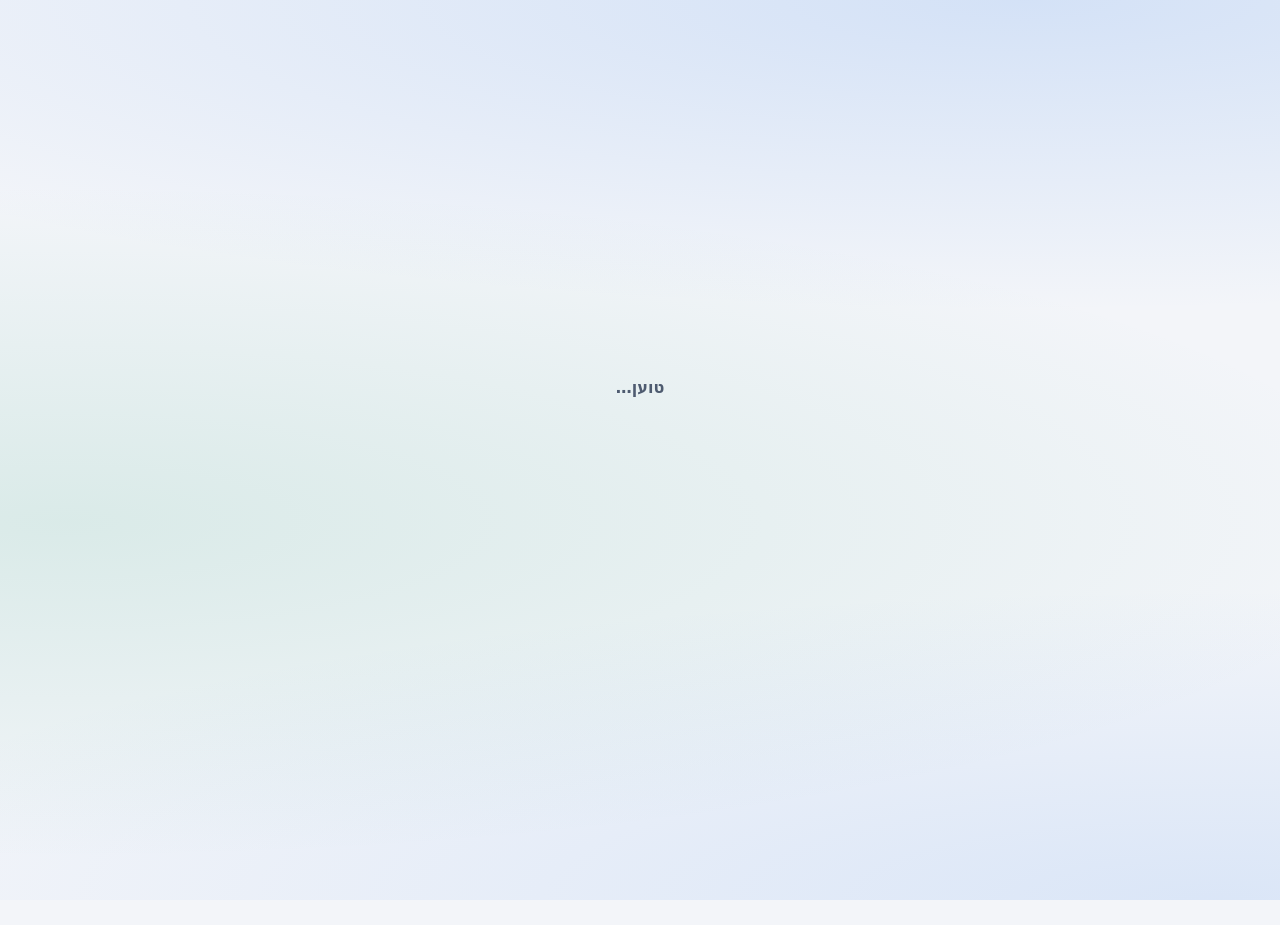
==== commit 0a9fbe9b: "עיצוב חדש: השפה של גבעתיים והמתכונים, בהיר כברירת מחדל (13.0, v43) נבחר מול אב-טיפוס חי. זהב = אתה ע" ====
--- a/index.html
+++ b/index.html
@@ -6,7 +6,7 @@
 <title>תשיעיות — התפקידים במגרש</title>
 <meta name="description" content="חוברת לכל תפקיד במגרש בכדורגל תשיעיות: מיקומים, תנועות, החלטות עם הכדור וטעויות נפוצות.">
 <link rel="manifest" href="manifest.webmanifest">
-<meta name="theme-color" content="#E8E2D4">
+<meta name="theme-color" content="#F3F5F9">
 <meta name="apple-mobile-web-app-capable" content="yes">
 <meta name="apple-mobile-web-app-status-bar-style" content="default">
 <meta name="apple-mobile-web-app-title" content="תשיעיות">
@@ -14,24 +14,80 @@
 <link rel="icon" href="icons/favicon-32.png" sizes="32x32">
 <link rel="stylesheet" href="fonts.css">
 <link rel="stylesheet" href="css/app.css">
+<script>
+/* ערכת הצבעים לפני הציור הראשון — אחרת מי שבחר כהה רואה הבזק בהיר בכל פתיחה.
+   בהיר כברירת מחדל; כהה רק כשנבחר במסך ההגדרות. */
+try { if (localStorage.getItem('k8:theme') === 'dark') document.documentElement.dataset.theme = 'dark'; } catch (e) {}
+</script>
 </head>
 <body>
+<svg width="0" height="0" style="position:absolute" aria-hidden="true">
+  <defs><linearGradient id="gold-fill" x1="0" y1="0" x2="0" y2="1"><stop offset="0" stop-color="#F2CB55"/><stop offset="1" stop-color="#DDAA22"/></linearGradient></defs>
+  <symbol id="i-home" viewBox="0 0 24 24" fill="none" stroke="currentColor" stroke-width="2" stroke-linecap="round" stroke-linejoin="round"><path d="M4 11 12 4l8 7v9H4z"/><path d="M10 20v-5h4v5"/></symbol>
+  <symbol id="i-book" viewBox="0 0 24 24" fill="none" stroke="currentColor" stroke-width="2" stroke-linejoin="round"><rect x="5" y="3" width="14" height="18" rx="2"/><path d="M5 12h14"/><circle cx="12" cy="12" r="2.5"/></symbol>
+  <symbol id="i-quiz" viewBox="0 0 24 24" fill="none" stroke="currentColor" stroke-width="2" stroke-linecap="round"><circle cx="12" cy="12" r="9"/><path d="M9.5 9.5a2.5 2.5 0 1 1 3.5 2.3c-.6.3-1 .8-1 1.5V14M12 17.2v.1"/></symbol>
+  <symbol id="i-vid" viewBox="0 0 24 24" fill="none" stroke="currentColor" stroke-width="2" stroke-linejoin="round"><rect x="3" y="5" width="18" height="14" rx="3"/><path d="M10 9.5v5l4.5-2.5z" fill="currentColor"/></symbol>
+  <symbol id="i-cone" viewBox="0 0 24 24" fill="none" stroke="currentColor" stroke-width="2" stroke-linejoin="round"><path d="M9 4h6l4 15H5z"/><path d="M3 20h18M7.5 12h9"/></symbol>
+  <symbol id="i-prev" viewBox="0 0 24 24" fill="none" stroke="currentColor" stroke-width="2.4" stroke-linecap="round" stroke-linejoin="round"><path d="m9 6 6 6-6 6"/></symbol>
+  <symbol id="i-next" viewBox="0 0 24 24" fill="none" stroke="currentColor" stroke-width="2.4" stroke-linecap="round" stroke-linejoin="round"><path d="m15 6-6 6 6 6"/></symbol>
+  <symbol id="i-bowl" viewBox="0 0 24 24" fill="none" stroke="currentColor" stroke-width="1.9" stroke-linecap="round" stroke-linejoin="round"><rect x="3" y="5" width="18" height="14" rx="3"/><path d="M10 9.5v5l4.5-2.5z" fill="currentColor"/></symbol>
+  <symbol id="i-search" viewBox="0 0 24 24" fill="none" stroke="currentColor" stroke-width="2" stroke-linecap="round"><circle cx="11" cy="11" r="7"/><path d="m20 20-3.5-3.5"/></symbol>
+  <symbol id="i-play" viewBox="0 0 24 24" fill="currentColor"><path d="M7 4v16l13-8z"/></symbol>
+  <symbol id="i-plus" viewBox="0 0 24 24" fill="none" stroke="currentColor" stroke-width="2.4" stroke-linecap="round"><path d="M12 5v14M5 12h14"/></symbol>
+  <symbol id="i-clip" viewBox="0 0 24 24" fill="none" stroke="currentColor" stroke-width="2" stroke-linecap="round" stroke-linejoin="round"><rect x="8" y="3" width="8" height="4" rx="1"/><path d="M8 5H6a2 2 0 0 0-2 2v12a2 2 0 0 0 2 2h12a2 2 0 0 0 2-2V7a2 2 0 0 0-2-2h-2"/></symbol>
+  <symbol id="i-grip" viewBox="0 0 24 24" fill="currentColor"><circle cx="9" cy="6" r="1.6"/><circle cx="15" cy="6" r="1.6"/><circle cx="9" cy="12" r="1.6"/><circle cx="15" cy="12" r="1.6"/><circle cx="9" cy="18" r="1.6"/><circle cx="15" cy="18" r="1.6"/></symbol>
+  <symbol id="i-pen" viewBox="0 0 24 24" fill="none" stroke="currentColor" stroke-width="2" stroke-linecap="round" stroke-linejoin="round"><path d="M4 20h4L19 9l-4-4L4 16z"/></symbol>
+  <symbol id="i-trash" viewBox="0 0 24 24" fill="none" stroke="currentColor" stroke-width="2" stroke-linecap="round" stroke-linejoin="round"><path d="M4 7h16M10 11v6M14 11v6M6 7l1 13h10l1-13M9 7V4h6v3"/></symbol>
+  <symbol id="i-x" viewBox="0 0 24 24" fill="none" stroke="currentColor" stroke-width="2.4" stroke-linecap="round"><path d="M6 6l12 12M18 6 6 18"/></symbol>
+  <symbol id="i-ext" viewBox="0 0 24 24" fill="none" stroke="currentColor" stroke-width="2" stroke-linecap="round" stroke-linejoin="round"><path d="M14 4h6v6M20 4l-9 9M18 14v5a1 1 0 0 1-1 1H5a1 1 0 0 1-1-1V7a1 1 0 0 1 1-1h5"/></symbol>
+  <symbol id="i-tag" viewBox="0 0 24 24" fill="none" stroke="currentColor" stroke-width="2" stroke-linecap="round" stroke-linejoin="round"><path d="M3 12V4h8l10 10-8 8z"/><circle cx="7.5" cy="7.5" r="1.3"/></symbol>
+  <symbol id="i-back" viewBox="0 0 24 24" fill="none" stroke="currentColor" stroke-width="2.2" stroke-linecap="round" stroke-linejoin="round"><path d="m9 6 6 6-6 6"/></symbol>
+  <symbol id="i-grid" viewBox="0 0 24 24" fill="none" stroke="currentColor" stroke-width="2" stroke-linejoin="round"><rect x="4" y="4" width="7" height="8" rx="2"/><rect x="13" y="4" width="7" height="8" rx="2"/><rect x="4" y="14" width="7" height="6" rx="2"/><rect x="13" y="14" width="7" height="6" rx="2"/></symbol>
+  <symbol id="i-rows" viewBox="0 0 24 24" fill="none" stroke="currentColor" stroke-width="2" stroke-linecap="round" stroke-linejoin="round"><rect x="4" y="5" width="5" height="5" rx="1.5"/><rect x="4" y="14" width="5" height="5" rx="1.5"/><path d="M12 7h8M12 16h8"/></symbol>
+  <symbol id="i-gear" viewBox="0 0 24 24" fill="none" stroke="currentColor" stroke-width="1.9" stroke-linecap="round" stroke-linejoin="round"><circle cx="12" cy="12" r="3"/><path d="M19.4 15a1.7 1.7 0 0 0 .3 1.8l.1.1a2 2 0 1 1-2.8 2.8l-.1-.1a1.7 1.7 0 0 0-1.8-.3 1.7 1.7 0 0 0-1 1.5V21a2 2 0 1 1-4 0v-.1a1.7 1.7 0 0 0-1.1-1.5 1.7 1.7 0 0 0-1.8.3l-.1.1a2 2 0 1 1-2.8-2.8l.1-.1a1.7 1.7 0 0 0 .3-1.8 1.7 1.7 0 0 0-1.5-1H3a2 2 0 1 1 0-4h.1a1.7 1.7 0 0 0 1.5-1.1 1.7 1.7 0 0 0-.3-1.8l-.1-.1a2 2 0 1 1 2.8-2.8l.1.1a1.7 1.7 0 0 0 1.8.3H9a1.7 1.7 0 0 0 1-1.5V3a2 2 0 1 1 4 0v.1a1.7 1.7 0 0 0 1 1.5 1.7 1.7 0 0 0 1.8-.3l.1-.1a2 2 0 1 1 2.8 2.8l-.1.1a1.7 1.7 0 0 0-.3 1.8V9a1.7 1.7 0 0 0 1.5 1H21a2 2 0 1 1 0 4h-.1a1.7 1.7 0 0 0-1.5 1Z"/></symbol>
+  <symbol id="i-sync" viewBox="0 0 24 24" fill="none" stroke="currentColor" stroke-width="2" stroke-linecap="round" stroke-linejoin="round"><path d="M20 11a8 8 0 0 0-14.5-4.5L4 8M4 4v4h4M4 13a8 8 0 0 0 14.5 4.5L20 16M20 20v-4h-4"/></symbol>
+  <symbol id="i-cloud" viewBox="0 0 24 24" fill="none" stroke="currentColor" stroke-width="1.9" stroke-linecap="round" stroke-linejoin="round"><path d="M7 18a4.5 4.5 0 0 1-.5-9 6 6 0 0 1 11.6 1.5A3.8 3.8 0 0 1 17.5 18Z"/></symbol>
+</svg>
+
 <div class="wrap">
 
   <div class="state" id="state">טוען…</div>
 
   <!-- ===== מסך הבית ===== -->
   <section id="library" hidden>
-    <div class="eyebrow" id="lib-eyebrow"></div>
-    <h1 id="lib-title"></h1>
+    <header class="top">
+      <div class="crest"><span id="lib-crest"><svg class="i"><use href="#i-cone"/></svg></span></div>
+      <div class="top-text"><h1 id="lib-title"></h1><p id="lib-eyebrow"></p></div>
+      <a class="icon-btn" href="#/s" aria-label="הגדרות וסנכרון"><svg class="i"><use href="#i-gear"/></svg></a>
+    </header>
     <p class="lede" id="lib-lede"></p>
 
     <div class="me" id="me" hidden></div>
+
+    <!-- החבילה המלאה. מסך הטעינה כשאין תוכן במכשיר, ושורת החלפה כשיש. -->
+    <div class="pack" id="pack" hidden>
+      <p class="pack-t" id="pack-t"></p>
+      <p class="pack-d" id="pack-d"></p>
+      <div class="pack-do" id="pack-do">
+        <label class="pack-file" for="pack-input" id="pack-filelbl">בחר קובץ חבילה</label>
+        <input type="file" id="pack-input" accept=".json,application/json">
+        <button type="button" id="pack-urlgo">או מכתובת</button>
+      </div>
+      <form class="pack-url" id="pack-urlrow" hidden novalidate>
+        <input type="url" id="pack-url" inputmode="url" autocomplete="off" placeholder="https://…/pack/all.json">
+        <button type="submit" id="pack-load">טען</button>
+      </form>
+      <p class="verror" id="pack-error" hidden></p>
+      <button type="button" class="pack-drop" id="pack-drop" hidden>הסר את החבילה מהמכשיר</button>
+    </div>
 
     <button id="install" type="button">התקן את האפליקציה על המסך</button>
 
     <!-- התפקיד שנבחר: כרטיס אחד גדול. או הבוחר, כשעוד לא נבחר מספר. -->
     <div id="hero"></div>
+
+    <!-- התרחישים של התפקיד שלך -->
+    <div id="scenlist"></div>
 
     <!-- וכל השאר, מקופל -->
     <details class="roles" id="roles" hidden>
@@ -39,56 +95,48 @@
       <div class="rolelist" id="rolelist"></div>
     </details>
 
-    <button id="videosgo" type="button">ספריית הסרטונים<span id="videosn"></span><span class="videostag" id="videostag" hidden></span></button>
-    <button id="sharego" type="button">ספרייה משותפת</button>
-
     <p class="foot"><span id="lib-foot"></span><span class="ver" id="lib-ver"></span></p>
   </section>
 
   <!-- ===== מסך חוברת ===== -->
   <section id="booklet" hidden>
-    <a class="back" href="#/" id="back">כל החוברות ←</a>
-
-    <div class="eyebrow" id="eyebrow"></div>
-
-    <div class="head">
-      <div class="mark" aria-hidden="true"><span class="b" id="mark-b"></span><span class="p" id="mark-p"></span></div>
-      <div>
-        <h1 id="b-title"></h1>
-        <p class="lede" id="b-lede"></p>
-      </div>
-    </div>
+    <a class="back" href="#/" id="back"><svg class="i"><use href="#i-back"/></svg>בית</a>
+
+    <header class="top bhead">
+      <div class="crest" aria-hidden="true"><span class="num" id="mark-b"></span><span id="mark-p" hidden></span></div>
+      <div class="top-text"><h1 id="b-title"></h1><p id="eyebrow"></p></div>
+    </header>
+    <p class="lede" id="b-lede"></p>
 
     <div class="track" id="track" aria-hidden="true"></div>
     <div class="count" id="count"></div>
 
-    <div class="formation" id="formation">
-      <b id="f-label"></b>
-    </div>
+    <details class="formation" id="formation">
+      <summary id="f-label"></summary>
+    </details>
+
+    <div class="rail"><div class="chips" id="chips" role="tablist"></div></div>
 
     <div class="side" id="side">
+      <em id="side-hint"></em>
       <span id="side-label"></span>
-      <button type="button" data-foot="R" aria-pressed="true">ימין</button>
-      <button type="button" data-foot="L" aria-pressed="false">שמאל</button>
-      <em id="side-hint"></em>
-    </div>
-
-    <div class="rail"><div class="chips" id="chips" role="tablist"></div></div>
+      <span class="seg"><button type="button" data-foot="R" aria-pressed="true">ימין</button><button type="button" data-foot="L" aria-pressed="false">שמאל</button></span>
+    </div>
 
     <div class="board" id="board">
+      <div class="playrow"><button class="play glass" id="play" type="button">הראה לי את התנועה</button></div>
       <div class="legend">
-        <span><i class="sw" style="background:#1F4FA8"></i>הקבוצה שלנו</span>
-        <span><i class="sw" style="background:#E5326F"></i><span id="lg-role"></span></span>
-        <span><i class="sw" style="border:1.6px solid #6E7A6B"></i>יריב</span>
-        <span><i class="sw" style="background:linear-gradient(90deg,#E5326F 60%,transparent 0)"></i>ריצה</span>
-        <span><i class="sw" style="background:repeating-linear-gradient(90deg,#1F4FA8 0 5px,transparent 5px 9px)"></i>מסירה</span>
-        <span><i class="sw" style="border:1.4px dashed #E5326F"></i>נקודת התחלה</span>
+        <span><i class="sw sw-me"></i><span id="lg-role"></span></span>
+        <span><i class="sw sw-our"></i>הקבוצה שלנו</span>
+        <span><i class="sw sw-opp"></i>יריב</span>
+        <span><i class="sw sw-run"></i>ריצה</span>
+        <span><i class="sw sw-pass"></i>מסירה</span>
+        <span><i class="sw sw-ghost"></i>נקודת התחלה</span>
       </div>
     </div>
-    <div class="playrow"><button class="play" id="play" type="button">הראה לי את התנועה</button></div>
     <div class="hint" id="hint">החלק ימינה ושמאלה כדי לעבור בין התרחישים</div>
 
-    <div class="panel" id="panel">
+    <div class="panel card" id="panel">
       <div class="phase" id="p-phase"></div>
       <h2 id="p-title"></h2>
       <p class="sub" id="p-sub"></p>
@@ -98,22 +146,23 @@
 
       <ul id="p-does"></ul>
       <details class="mistake"><summary>טעות נפוצה</summary><span id="p-mistake"></span></details>
-
-      <button class="learn" id="learn" type="button" aria-pressed="false"><span id="learn-txt">סמן שלמדתי את זה</span></button>
-      <div class="nav">
-        <button id="prev" type="button">הקודם</button>
-        <button id="next" type="button">התרחיש הבא</button>
-      </div>
     </div>
 
     <p class="foot" id="closing">
       <button class="reset" id="reset" type="button">אפס את הסימונים</button>
     </p>
+
+    <!-- הקודם · למדתי · הבא: צף מעל הניווט, מתחת לאגודל בכל מקום בדף -->
+    <div class="dock glass" id="b-dock">
+      <button class="d" id="prev" type="button" aria-label="התרחיש הקודם"><svg class="i"><use href="#i-prev"/></svg></button>
+      <button class="d mid" id="learn" type="button" aria-pressed="false"><span id="learn-txt">סמן שלמדתי את זה</span></button>
+      <button class="d" id="next" type="button" aria-label="התרחיש הבא"><svg class="i"><use href="#i-next"/></svg></button>
+    </div>
   </section>
 
   <!-- ===== מסך מבדק ===== -->
   <section id="quiz" hidden>
-    <a class="back" href="#/" id="q-back">כל החוברות ←</a>
+    <a class="back" href="#/" id="q-back"><svg class="i"><use href="#i-back"/></svg>בית</a>
     <div class="eyebrow" id="q-eyebrow"></div>
 
     <div class="track" id="q-track" aria-hidden="true"></div>
@@ -129,76 +178,27 @@
       <div class="qfeed" id="q-feed" hidden></div>
       <div class="qchoices" id="q-choices" hidden></div>
 
-      <div class="nav"><button id="q-confirm" type="button">זהו, זה המקום</button></div>
-    </div>
-
-    <div id="q-result" hidden></div>
+      <div class="dock glass"><button class="d go" id="q-confirm" type="button">זהו, זה המקום</button></div>
+    </div>
+
+    <div id="q-result" class="card" hidden></div>
   </section>
 
-  <!-- ===== מסך ספריית הסרטונים ===== -->
-  <section id="videos" hidden>
-    <a class="back" href="#/" id="v-back">חזרה לחוברות ←</a>
-
-    <div class="eyebrow">סרטונים ששווה לראות שוב</div>
-    <h1>ספריית הסרטונים</h1>
-    <p class="lede" id="v-lede"></p>
-
-    <div class="vsync" id="v-sync" hidden></div>
-
-    <details class="vform" id="v-form">
-      <summary id="v-formtitle">הוסף סרטון</summary>
-      <form id="v-formel" novalidate>
-        <label for="v-url">הקישור לסרטון</label>
-        <div class="vurl">
-          <input type="url" id="v-url" inputmode="url" autocomplete="off"
-                 placeholder="https://www.instagram.com/reel/…">
-          <button type="button" id="v-paste">הדבק</button>
-        </div>
-
-        <label for="v-title">שם הסרטון <em>לא חובה</em></label>
-        <input type="text" id="v-title" autocomplete="off" placeholder="למשל: מסירה ראשונה מתחת ללחץ">
-
-        <label for="v-cat">כותרת</label>
-        <select id="v-cat"></select>
-        <input type="text" id="v-newcat" hidden autocomplete="off" placeholder="שם הכותרת החדשה">
-
-        <label for="v-note">מה לשים לב בו <em>לא חובה</em></label>
-        <textarea id="v-note" rows="2" placeholder="שורה אחת שתזכיר לך למה שמרת אותו"></textarea>
-
-        <label class="vauto" for="v-auto">
-          <input type="checkbox" id="v-auto" checked>
-          <span>הבא תמונה ושם אוטומטית<em>הקישור נשלח לשירות תצוגה מקדימה, שמחזיר את התמונה של הסרטון, את שמו, ואת הכתובת המלאה של קישור מקוצר. בלי זה — אין תמונות, וקישור מקוצר לא ינוגן כאן.</em></span>
-        </label>
-        <button type="button" class="vcheck" id="v-check">בדוק את השירותים</button>
-        <div class="vcheckout" id="v-checkout" hidden></div>
-
-        <p class="verror" id="v-error" hidden></p>
-        <div class="vsubmit">
-          <button type="submit" id="v-save">הוסף לספרייה</button>
-          <button type="button" id="v-cancel" hidden>בטל</button>
-        </div>
-      </form>
-    </details>
-
-    <div class="rail"><div class="chips" id="v-chips" role="tablist"></div></div>
-
-    <button class="vmanage" id="v-managego" type="button" aria-expanded="false">נהל כותרות</button>
-    <div class="cats" id="v-manage" hidden></div>
-
-    <div class="vlist" id="v-list"></div>
-
-    <p class="foot" id="v-foot"></p>
-  </section>
-
-  <!-- ===== מסך הספרייה המשותפת ===== -->
-  <section id="share" hidden>
-    <a class="back" href="#/" id="s-back">חזרה לחוברות ←</a>
-    <div class="eyebrow">דרייב · בלי חשבון ובלי סיסמה</div>
-    <h1 id="s-title">ספרייה משותפת</h1>
-    <div id="s-body"></div>
-  </section>
+  <!-- ===== הסרטונים, הקטגוריות וההגדרות — אותם מסכים כמו בספריית המתכונים ===== -->
+  <section id="videos" hidden></section>
+  <section id="vcats" hidden></section>
+  <section id="share" hidden></section>
 
 </div>
+
+<nav class="tabbar glass" id="tabbar" hidden>
+  <a id="tab-home" href="#/"><svg class="i"><use href="#i-home"/></svg><span>בית</span></a>
+  <a id="tab-book" href="#/"><svg class="i"><use href="#i-book"/></svg><span>חוברת</span></a>
+  <a id="tab-quiz" href="#/"><svg class="i"><use href="#i-quiz"/></svg><span>מבדק</span></a>
+  <a id="tab-vid" href="#/v"><svg class="i"><use href="#i-vid"/></svg><span>סרטונים</span></a>
+</nav>
+<button class="fab glass" id="fab" type="button" hidden><svg class="i"><use href="#i-plus"/></svg>סרטון</button>
+<div class="toast" id="toast" role="status" aria-live="polite"></div>
 
 <script type="module" src="js/app.js"></script>
 </body>
--- a/fonts.css
+++ b/fonts.css
@@ -0,0 +1,49 @@
+/* Fonts bundled locally so the app works with no network.
+   Suez One, Assistant, Heebo, Rubik — SIL Open Font License 1.1 (see fonts/OFL.txt; Rubik © The Rubik Project Authors) */
+
+@font-face{font-family:'Suez One';font-style:normal;font-weight:400;font-display:swap;
+  src:url('fonts/suez-one-hebrew-400-normal.woff2') format('woff2');
+  unicode-range:U+0307-0308,U+0590-05FF,U+200C-2010,U+20AA,U+25CC,U+FB1D-FB4F;}
+@font-face{font-family:'Suez One';font-style:normal;font-weight:400;font-display:swap;
+  src:url('fonts/suez-one-latin-400-normal.woff2') format('woff2');
+  unicode-range:U+0000-00FF,U+0131,U+0152-0153,U+02BB-02BC,U+02C6,U+02DA,U+02DC,U+0304,U+0308,U+0329,U+2000-206F,U+20AC,U+2122,U+2191,U+2193,U+2212,U+2215,U+FEFF,U+FFFD;}
+
+@font-face{font-family:'Assistant';font-style:normal;font-weight:400;font-display:swap;
+  src:url('fonts/assistant-hebrew-400-normal.woff2') format('woff2');
+  unicode-range:U+0307-0308,U+0590-05FF,U+200C-2010,U+20AA,U+25CC,U+FB1D-FB4F;}
+@font-face{font-family:'Assistant';font-style:normal;font-weight:400;font-display:swap;
+  src:url('fonts/assistant-latin-400-normal.woff2') format('woff2');
+  unicode-range:U+0000-00FF,U+0131,U+0152-0153,U+02BB-02BC,U+02C6,U+02DA,U+02DC,U+0304,U+0308,U+0329,U+2000-206F,U+20AC,U+2122,U+2191,U+2193,U+2212,U+2215,U+FEFF,U+FFFD;}
+@font-face{font-family:'Assistant';font-style:normal;font-weight:600;font-display:swap;
+  src:url('fonts/assistant-hebrew-600-normal.woff2') format('woff2');
+  unicode-range:U+0307-0308,U+0590-05FF,U+200C-2010,U+20AA,U+25CC,U+FB1D-FB4F;}
+@font-face{font-family:'Assistant';font-style:normal;font-weight:600;font-display:swap;
+  src:url('fonts/assistant-latin-600-normal.woff2') format('woff2');
+  unicode-range:U+0000-00FF,U+0131,U+0152-0153,U+02BB-02BC,U+02C6,U+02DA,U+02DC,U+0304,U+0308,U+0329,U+2000-206F,U+20AC,U+2122,U+2191,U+2193,U+2212,U+2215,U+FEFF,U+FFFD;}
+@font-face{font-family:'Assistant';font-style:normal;font-weight:700;font-display:swap;
+  src:url('fonts/assistant-hebrew-700-normal.woff2') format('woff2');
+  unicode-range:U+0307-0308,U+0590-05FF,U+200C-2010,U+20AA,U+25CC,U+FB1D-FB4F;}
+@font-face{font-family:'Assistant';font-style:normal;font-weight:700;font-display:swap;
+  src:url('fonts/assistant-latin-700-normal.woff2') format('woff2');
+  unicode-range:U+0000-00FF,U+0131,U+0152-0153,U+02BB-02BC,U+02C6,U+02DA,U+02DC,U+0304,U+0308,U+0329,U+2000-206F,U+20AC,U+2122,U+2191,U+2193,U+2212,U+2215,U+FEFF,U+FFFD;}
+
+@font-face{font-family:'Heebo';font-style:normal;font-weight:700;font-display:swap;
+  src:url('fonts/heebo-hebrew-700-normal.woff2') format('woff2');
+  unicode-range:U+0307-0308,U+0590-05FF,U+200C-2010,U+20AA,U+25CC,U+FB1D-FB4F;}
+@font-face{font-family:'Heebo';font-style:normal;font-weight:700;font-display:swap;
+  src:url('fonts/heebo-latin-700-normal.woff2') format('woff2');
+  unicode-range:U+0000-00FF,U+0131,U+0152-0153,U+02BB-02BC,U+02C6,U+02DA,U+02DC,U+0304,U+0308,U+0329,U+2000-206F,U+20AC,U+2122,U+2191,U+2193,U+2212,U+2215,U+FEFF,U+FFFD;}
+@font-face{font-family:'Heebo';font-style:normal;font-weight:900;font-display:swap;
+  src:url('fonts/heebo-hebrew-900-normal.woff2') format('woff2');
+  unicode-range:U+0307-0308,U+0590-05FF,U+200C-2010,U+20AA,U+25CC,U+FB1D-FB4F;}
+@font-face{font-family:'Heebo';font-style:normal;font-weight:900;font-display:swap;
+  src:url('fonts/heebo-latin-900-normal.woff2') format('woff2');
+  unicode-range:U+0000-00FF,U+0131,U+0152-0153,U+02BB-02BC,U+02C6,U+02DA,U+02DC,U+0304,U+0308,U+0329,U+2000-206F,U+20AC,U+2122,U+2191,U+2193,U+2212,U+2215,U+FEFF,U+FFFD;}
+
+/* Rubik — הספרות, כמו בגבעתיים ובמתכונים. קובץ משתנה אחד לכל כתב. */
+@font-face{font-family:'Rubik';font-style:normal;font-weight:500 700;font-display:swap;
+  src:url('fonts/rubik-hebrew.woff2') format('woff2');
+  unicode-range:U+0307-0308,U+0590-05FF,U+200C-2010,U+20AA,U+25CC,U+FB1D-FB4F;}
+@font-face{font-family:'Rubik';font-style:normal;font-weight:500 700;font-display:swap;
+  src:url('fonts/rubik-latin.woff2') format('woff2');
+  unicode-range:U+0000-00FF,U+0131,U+0152-0153,U+02BB-02BC,U+02C6,U+02DA,U+02DC,U+0304,U+0308,U+0329,U+2000-206F,U+20AC,U+2122,U+2191,U+2193,U+2212,U+2215,U+FEFF,U+FFFD;}
--- a/css/app.css
+++ b/css/app.css
@@ -1,601 +1,609 @@
-/* תשיעיות — עיצוב האפליקציה. הועתק כלשונו מגרסת הדף היחיד. */
-:root{
-  --paper:#E8E2D4; --ink:#17211F; --ink-soft:rgba(23,33,31,.62);
-  --hair:rgba(23,33,31,.22); --blue:#1F4FA8; --pink:#E5326F;
-  --grass:#D6DAC6; --opp:#6E7A6B;
-}
-*{box-sizing:border-box}
-[hidden]{display:none !important}   /* גובר על display:flex של .track ואחרים */
-html,body{margin:0;padding:0;overscroll-behavior-y:none}
-body{
-  background:var(--paper);color:var(--ink);
-  font-family:'Assistant',system-ui,'Arial Hebrew',sans-serif;
-  font-size:16px;line-height:1.62;-webkit-font-smoothing:antialiased;
-  -webkit-tap-highlight-color:transparent;
-}
-body::after{
-  content:'';position:fixed;inset:0;pointer-events:none;z-index:99;opacity:.34;mix-blend-mode:multiply;
-  background-image:url("data:image/svg+xml,%3Csvg xmlns='http://www.w3.org/2000/svg' width='140' height='140'%3E%3Cfilter id='n'%3E%3CfeTurbulence type='fractalNoise' baseFrequency='.9' numOctaves='3'/%3E%3C/filter%3E%3Crect width='140' height='140' filter='url(%23n)' opacity='.42'/%3E%3C/svg%3E");
-}
-.wrap{max-width:660px;margin:0 auto;
-  padding:calc(24px + env(safe-area-inset-top)) 18px calc(56px + env(safe-area-inset-bottom))}
-
-.eyebrow{font-family:'Heebo',sans-serif;font-weight:700;font-size:12px;letter-spacing:.18em;
-  color:var(--ink-soft);display:flex;align-items:center;gap:9px;margin-bottom:14px}
-.eyebrow::after{content:'';flex:1;height:1px;background:var(--hair)}
-.head{display:flex;align-items:flex-start;gap:18px}
-.mark{position:relative;width:96px;flex:0 0 96px;height:104px;isolation:isolate}
-.mark span{position:absolute;inset:0;font-family:'Suez One',serif;font-size:112px;line-height:.92;
-  text-align:center;mix-blend-mode:multiply}
-.mark.wide span{font-size:72px;line-height:1.44}
-.mark .b{color:var(--blue);transform:translate(4px,4px)}
-.mark .p{color:var(--pink)}
-h1{font-family:'Suez One',serif;font-weight:400;font-size:34px;line-height:1.08;margin:6px 0 8px;letter-spacing:-.01em}
-.lede{font-size:15.5px;color:var(--ink-soft);margin:0}
-
-.track{display:flex;gap:4px;margin-top:22px}
-.track i{flex:1;height:4px;background:var(--hair);transition:background .3s}
-.track i.on{background:var(--pink)}
-.track i.here{background:var(--ink)}
-.count{font-family:'Heebo',sans-serif;font-weight:700;font-size:12px;letter-spacing:.14em;
-  color:var(--ink-soft);margin-top:7px}
-
-.formation{margin-top:20px;padding:10px 13px;border:1px solid var(--hair);font-size:13.5px;
-  color:var(--ink-soft);background:rgba(255,255,255,.32)}
-.formation b{color:var(--ink);font-weight:700}
-
-.side{display:flex;align-items:center;gap:7px;margin-top:18px;font-family:'Heebo',sans-serif;
-  font-weight:700;font-size:12px;color:var(--ink-soft)}
-.side button{font-family:inherit;font-weight:700;font-size:12.5px;padding:7px 14px;cursor:pointer;
-  border:1px solid var(--hair);background:transparent;color:var(--ink);transition:background .18s,color .18s}
-.side button[aria-pressed="true"]{background:var(--ink);color:var(--paper);border-color:var(--ink)}
-.side button:focus-visible{outline:2px solid var(--pink);outline-offset:2px}
-.side em{font-style:normal;flex:1;font-size:12px;text-align:left;opacity:.75}
-
-.rail{margin:24px -18px 0;padding:0 18px;overflow-x:auto;scrollbar-width:none}
-.rail::-webkit-scrollbar{display:none}
-.chips{display:flex;gap:7px;width:max-content;padding-bottom:4px}
-.chip{font-family:'Heebo',sans-serif;font-weight:700;font-size:13px;border:1px solid var(--hair);
-  background:transparent;color:var(--ink);padding:10px 13px;cursor:pointer;white-space:nowrap;
-  display:flex;align-items:center;gap:7px;transition:background .18s,color .18s,border-color .18s}
-.chip .dot{width:7px;height:7px;border-radius:50%;background:var(--ink-soft)}
-.chip[data-phase="החזקה"] .dot{background:var(--blue)}
-.chip[data-phase="הגנה"] .dot{background:var(--opp)}
-.chip[data-phase="מעברים"] .dot{background:var(--pink)}
-.chip[data-phase="עם הכדור"] .dot{background:var(--ink)}
-.chip[aria-selected="true"]{background:var(--ink);color:var(--paper);border-color:var(--ink)}
-.chip[aria-selected="true"] .dot{background:var(--paper)}
-.chip:focus-visible{outline:2px solid var(--pink);outline-offset:2px}
-
-.board{margin-top:16px;border:1px solid var(--hair);background:rgba(255,255,255,.28);padding:8px;
-  touch-action:pan-y;user-select:none;-webkit-user-select:none}
-svg.pitch{display:block;width:100%;height:auto}
-.tok{transition:transform .68s cubic-bezier(.6,.02,.2,1)}
-.tok circle{stroke-width:0}
-.tok text{font-family:'Heebo',sans-serif;font-weight:900;font-size:14px;text-anchor:middle;
-  dominant-baseline:central;fill:var(--paper)}
-.mate circle{fill:var(--blue)}
-.eight circle{fill:var(--pink)}
-.opp circle{fill:none;stroke:var(--opp);stroke-width:1.6}
-.oppfill{fill:rgba(110,122,107,.14)}
-.ball{fill:var(--ink)}
-.pl{fill:none;stroke:var(--ink);stroke-opacity:.32;stroke-width:1.3}
-.zone{fill:rgba(229,50,111,.09);stroke:var(--pink);stroke-opacity:.4;stroke-width:1;stroke-dasharray:5 5}
-.shadow{fill:rgba(110,122,107,.16)}
-.ghost{fill:none;stroke:var(--pink);stroke-width:1.4;stroke-dasharray:3 4;opacity:.72}
-.arrow{fill:none;stroke-linecap:round}
-.a-run{stroke:var(--pink);stroke-width:2.6}
-.a-pass{stroke:var(--blue);stroke-width:2;stroke-dasharray:7 6}
-.a-opt{stroke:var(--pink);stroke-width:2.2;stroke-dasharray:6 6}
-.a-press{stroke:var(--opp);stroke-width:2;stroke-dasharray:2 5}
-/* טקסט בתוך המגרש נמדד ביחידות ה-viewBox: על טלפון 400 יחידות מוצגות
-   ברוחב ~350px, כך שכל ערך כאן קטן בפועל בכעשירית. */
-.alabel{font-family:'Heebo',sans-serif;font-weight:900;font-size:12.5px;fill:var(--pink)}
-.zlabel{font-family:'Heebo',sans-serif;font-weight:700;font-size:12px;fill:var(--pink);opacity:.85}
-.draw{stroke-dasharray:var(--len);stroke-dashoffset:var(--len);animation:draw .62s cubic-bezier(.3,.7,.3,1) forwards}
-.a-pass.draw,.a-opt.draw,.a-press.draw{stroke-dashoffset:0;opacity:0;animation:fadein .5s forwards}
-@keyframes draw{to{stroke-dashoffset:0}}
-@keyframes fadein{to{opacity:1}}
-.fade{opacity:0;animation:fadein .45s .1s forwards}
-.hint{text-align:center;font-family:'Heebo',sans-serif;font-weight:700;font-size:12.5px;
-  letter-spacing:.12em;color:var(--ink-soft);margin-top:8px}
-
-/* --- הרצת התנועה ---
-   בזמן ההרצה האסימונים מקבלים מיקום בכל פריים, ולכן המעבר החלק שמשרת
-   החלפת תרחיש חייב לרדת — אחרת הוא רודף אחרי האנימציה ומפגר אחריה. */
-.playrow{margin-top:10px}
-.play{width:100%;font-family:'Heebo',sans-serif;font-weight:700;font-size:14.5px;padding:13px;
-  border:1.5px solid var(--blue);background:transparent;color:var(--blue);cursor:pointer;
-  display:flex;align-items:center;justify-content:center;gap:10px;transition:background .18s,color .18s}
-.play::before{content:'';width:0;height:0;border-style:solid;border-width:6px 0 6px 9px;
-  border-color:transparent transparent transparent currentColor}
-.play:active{background:var(--blue);color:var(--paper)}
-.play:disabled{opacity:.5;cursor:default}
-.play:focus-visible{outline:2px solid var(--pink);outline-offset:2px}
-.playing .tok{transition:none}
-
-.legend{display:flex;flex-wrap:wrap;gap:6px 16px;margin-top:12px;font-size:12.5px;
-  color:var(--ink-soft);font-family:'Heebo',sans-serif;font-weight:700}
-.legend span{display:flex;align-items:center;gap:6px}
-.sw{width:16px;height:10px;display:inline-block}
-
-.panel{margin-top:30px}
-.phase{font-family:'Heebo',sans-serif;font-weight:700;font-size:12px;letter-spacing:.16em;
-  color:var(--pink);margin-bottom:6px}
-h2{font-family:'Suez One',serif;font-weight:400;font-size:25px;margin:0 0 4px;line-height:1.15}
-.sub{margin:0 0 18px;color:var(--ink-soft);font-size:15px}
-ul{list-style:none;margin:0;padding:0}
-ul li{position:relative;padding:0 22px 0 0;margin-bottom:11px;font-size:15.5px}
-ul li::before{content:'';position:absolute;right:0;top:.62em;width:9px;height:1.5px;background:var(--blue)}
-
-/* המשפט עלה מתחתית הפאנל לראשו: זה מה שנשאר לילד בראש אחרי שבוע,
-   והוא היה יושב אחרי קיר טקסט שרובם לא הגיעו לסופו. */
-.cue{margin:0 0 20px;padding:14px 16px;background:rgba(229,50,111,.08);
-  border-right:3px solid var(--pink);
-  font-family:'Suez One',serif;font-size:19px;line-height:1.4;color:var(--pink)}
-.cue small{display:block;font-family:'Heebo',sans-serif;font-size:11.5px;letter-spacing:.16em;
-  color:var(--ink-soft);margin-bottom:7px;font-weight:700}
-
-/* הטעות היא משני — נפתחת בנגיעה במקום לתפוס מקום תמיד */
-.mistake{margin-top:20px;border-right:3px solid var(--opp);
-  background:rgba(110,122,107,.1);font-size:14.5px}
-.mistake summary{font-family:'Heebo',sans-serif;font-weight:700;font-size:12px;letter-spacing:.14em;
-  color:var(--opp);padding:12px 15px;cursor:pointer;list-style:none;display:flex;
-  align-items:center;justify-content:space-between;gap:10px}
-.mistake summary::-webkit-details-marker{display:none}
-.mistake summary::after{content:'+';font-size:17px;font-weight:700;line-height:1}
-.mistake[open] summary::after{content:'−'}
-.mistake summary:focus-visible{outline:2px solid var(--pink);outline-offset:-2px}
-.mistake>span{display:block;padding:0 15px 14px}
-.mistake>.termdef{margin:0 15px 14px}
-
-/* --- מונח מוסבר ---
-   השפה של המשחק היא חצי מהתוכן, וילד בן 11 לא מכיר אותה. ההופעה
-   הראשונה בכל תרחיש היא כפתור, והנגיעה פותחת שורה אחת מתחת לפסקה. */
-.term{font:inherit;background:none;border:0;padding:0;cursor:pointer;color:var(--blue);
-  border-bottom:1.5px dotted var(--blue);text-align:inherit}
-.term[aria-expanded="true"]{background:rgba(31,79,168,.12);border-bottom-style:solid}
-/* בכותרת המונח שומר על צבע הכותרת — רק הקו מסגיר שאפשר לגעת */
-h2 .term{color:inherit;border-bottom-width:2px}
-.term:focus-visible{outline:2px solid var(--pink);outline-offset:2px}
-.termdef{margin:9px 0 4px;padding:11px 13px;background:rgba(31,79,168,.08);
-  border-right:3px solid var(--blue);font-size:14.5px;line-height:1.55;color:var(--ink)}
-
-.learn{width:100%;margin-top:24px;font-family:'Heebo',sans-serif;font-weight:700;font-size:14px;
-  padding:14px;border:1.5px solid var(--pink);background:transparent;color:var(--pink);cursor:pointer;
-  display:flex;align-items:center;justify-content:center;gap:9px;transition:background .2s,color .2s}
-.learn[aria-pressed="true"]{background:var(--pink);color:var(--paper)}
-.nav{display:flex;gap:8px;margin-top:8px}
-.nav button{flex:1;font-family:'Heebo',sans-serif;font-weight:700;font-size:14px;padding:14px;
-  border:1px solid var(--ink);background:transparent;color:var(--ink);cursor:pointer}
-.nav button:active{background:var(--ink);color:var(--paper)}
-.learn:focus-visible,.nav button:focus-visible{outline:2px solid var(--pink);outline-offset:2px}
-
-.foot{margin-top:28px;font-size:12.5px;color:var(--ink-soft);border-top:1px solid var(--hair);padding-top:12px}
-.reset{background:none;border:none;color:var(--ink-soft);font-family:'Heebo',sans-serif;
-  font-weight:700;font-size:12px;padding:6px 0;cursor:pointer;text-decoration:underline}
-
-/* ===== המספר שלי =====
-   שאלה אחת בפתיחה הראשונה. יעדי מגע של 44px, כי האצבע שנוגעת כאן
-   היא של ילד על טלפון, לפעמים בחוץ ובאור יום. */
-.me{margin-top:20px;padding:15px 16px;border:1px solid var(--hair);background:rgba(255,255,255,.32)}
-.me.set{padding:10px 0 0;border:0;border-top:1px solid var(--hair);background:none}
-.me-ask{margin:0;font-family:'Suez One',serif;font-size:20px;line-height:1.2}
-.me-hint{margin:5px 0 0;font-size:13.5px;color:var(--ink-soft)}
-.me-nums{display:flex;flex-wrap:wrap;gap:8px;margin-top:14px}
-.me-nums button{font-family:'Heebo',sans-serif;font-weight:900;font-size:16px;
-  min-width:44px;min-height:44px;border:1px solid var(--hair);background:rgba(255,255,255,.55);
-  color:var(--ink);cursor:pointer}
-.me-nums button:active{background:var(--ink);color:var(--paper);border-color:var(--ink)}
-.me-nums button:focus-visible{outline:2px solid var(--pink);outline-offset:2px}
-.me-later{margin-top:12px;background:none;border:none;color:var(--ink-soft);
-  font-family:'Heebo',sans-serif;font-weight:700;font-size:12.5px;padding:6px 0;cursor:pointer;
-  text-decoration:underline}
-.me-line{margin:0;font-family:'Heebo',sans-serif;font-weight:700;font-size:12.5px;
-  letter-spacing:.06em;color:var(--ink-soft)}
-.me-change{font:inherit;background:none;border:none;color:var(--pink);cursor:pointer;
-  padding:0;text-decoration:underline}
-.me-later:focus-visible,.me-change:focus-visible{outline:2px solid var(--pink);outline-offset:2px}
-
-#install{display:none;width:100%;margin-top:18px;font-family:'Heebo',sans-serif;font-weight:700;
-  font-size:13.5px;padding:13px;border:1px dashed var(--blue);background:transparent;color:var(--blue);cursor:pointer}
-
-@media (min-width:640px){
-  h1{font-size:40px}
-  .mark{width:120px;flex-basis:120px;height:126px}
-  .mark span{font-size:134px}
-  .mark.wide span{font-size:86px;line-height:1.47}
-}
-@media (prefers-reduced-motion:reduce){
-  .tok{transition:none}
-  .draw,.fade{animation:none;stroke-dashoffset:0;opacity:1}
-}
-
-/* מצב טעינה / שגיאה — הוסף בפירוק לקבצים */
-.state{margin-top:28px;padding:16px;border:1px dashed var(--hair);text-align:center;
-  font-family:'Heebo',sans-serif;font-weight:700;font-size:13px;color:var(--ink-soft)}
-.loading .wrap>*:not(.state){display:none}
-
-/* ===== מסך החוברות ===== */
-#library h1{margin-top:14px}
-#library .lede{margin-bottom:4px}
-
-/* ===== מסך הבית: הגיבור, ספריית התפקידים, והבוחר ===== */
-
-/* --- הכרטיס הגדול: התפקיד שנבחר --- */
-.big{margin-top:22px;border:1px solid var(--pink);background:rgba(229,50,111,.06);padding:15px 15px 16px}
-.big-role{font-family:'Heebo',sans-serif;font-weight:700;font-size:11.5px;letter-spacing:.16em;
-  color:var(--ink-soft);margin-bottom:9px}
-.big-head{display:flex;gap:15px;align-items:flex-start}
-.big .thumb{flex:0 0 104px;width:104px;border:1px solid var(--hair);background:rgba(255,255,255,.4);padding:3px}
-.big .thumb svg{display:block;width:100%;height:auto}
-.big-body{flex:1;min-width:0;display:flex;flex-direction:column}
-.big h2{font-family:'Suez One',serif;font-weight:400;font-size:25px;line-height:1.1;margin:0 0 6px}
-.big h2 button{font:inherit;color:inherit;background:none;border:none;padding:0;cursor:pointer;text-align:right}
-.big h2 button:focus-visible{outline:2px solid var(--pink);outline-offset:3px}
-.big-desc{margin:0;font-size:14px;line-height:1.5;color:var(--ink-soft)}
-.big .track{margin-top:auto;padding-top:13px}
-.big .count{margin-top:6px}
-.big-resume{margin:13px 0 0;font-size:13.5px;color:var(--ink);cursor:pointer;
-  border-right:2px solid var(--pink);padding-right:9px}
-
-/* --- מספר שאין לו חוברת --- */
-.noyet{margin-top:22px;border:1px dashed var(--hair);background:rgba(255,255,255,.24);padding:14px 15px}
-.noyet-t{margin:0;font-family:'Suez One',serif;font-size:19px;line-height:1.2}
-.noyet-d{margin:6px 0 0;font-size:13.5px;color:var(--ink-soft);line-height:1.5}
-.noyet + .big{margin-top:11px}
-
-/* --- הבוחר, כשעוד לא נבחר מספר --- */
-.ask{margin-top:22px;border:1px solid var(--hair);background:rgba(255,255,255,.32);padding:16px}
-.ask-q{margin:0;font-family:'Suez One',serif;font-size:21px;line-height:1.2}
-.ask-hint{margin:5px 0 0;font-size:13.5px;color:var(--ink-soft)}
-.ask-nums{display:flex;flex-wrap:wrap;gap:8px;margin-top:15px}
-.ask-nums button{font-family:'Heebo',sans-serif;font-weight:900;font-size:16px;width:46px;height:46px;
-  border:1px solid var(--hair);background:rgba(255,255,255,.5);color:var(--ink);cursor:pointer;
-  transition:background .18s,color .18s,border-color .18s}
-.ask-nums button.has{border-color:var(--pink);color:var(--pink)}
-.ask-nums button:active{background:var(--ink);color:var(--paper);border-color:var(--ink)}
-.ask-nums button:focus-visible{outline:2px solid var(--pink);outline-offset:2px}
-.ask-key{margin:10px 0 0;font-size:12px;color:var(--ink-soft)}
-.ask-later{margin-top:13px;background:none;border:none;color:var(--ink-soft);
-  font-family:'Heebo',sans-serif;font-weight:700;font-size:12.5px;cursor:pointer;padding:0;
-  text-decoration:underline;text-underline-offset:3px}
-.ask-later:focus-visible{outline:2px solid var(--pink);outline-offset:2px}
-
-/* --- ספריית התפקידים --- */
-.roles{margin-top:12px;border:1px solid var(--hair);background:rgba(255,255,255,.22)}
-.roles>summary{font-family:'Heebo',sans-serif;font-weight:700;font-size:13.5px;padding:13px 15px;
-  cursor:pointer;list-style:none;display:flex;align-items:center;gap:9px}
-.roles>summary::-webkit-details-marker{display:none}
-.roles>summary::after{content:'▾';margin-right:auto;color:var(--ink-soft);font-size:12px}
-.roles[open]>summary::after{content:'▴'}
-.roles>summary:focus-visible{outline:2px solid var(--pink);outline-offset:-2px}
-.roles-n{background:var(--hair);color:var(--ink);padding:1px 8px;font-size:12px}
-.rolelist{border-top:1px solid var(--hair)}
-.rolerow{display:flex;gap:12px;align-items:center;width:100%;text-align:right;font:inherit;color:inherit;
-  background:none;border:0;border-bottom:1px solid var(--hair);padding:11px 13px;cursor:pointer}
-.rolerow:last-child{border-bottom:0}
-.rolerow:active{background:rgba(255,255,255,.6)}
-.rolerow:focus-visible{outline:2px solid var(--pink);outline-offset:-2px}
-.rolerow .thumb{flex:0 0 44px;width:44px;border:1px solid var(--hair);background:rgba(255,255,255,.4);
-  padding:2px;line-height:0}
-.rolerow .thumb svg{display:block;width:100%;height:auto}
-.rolebody{flex:1;min-width:0;display:block}
-.rolenum{display:block;font-family:'Heebo',sans-serif;font-weight:700;font-size:10px;letter-spacing:.14em;
-  color:var(--ink-soft)}
-.rolename{display:block;font-family:'Suez One',serif;font-size:16px;line-height:1.15;margin-top:2px}
-.roletrack{display:flex;gap:2px;margin-top:6px}
-.roletrack i{width:11px;height:3px;background:var(--hair)}
-.roletrack i.on{background:var(--pink)}
-.rolego{font-family:'Heebo',sans-serif;font-weight:700;font-size:19px;color:var(--ink-soft);line-height:1}
-
-.traingo{width:100%;margin-top:14px;font-family:'Heebo',sans-serif;font-weight:700;font-size:14px;
-  padding:14px;border:1px solid var(--ink);background:var(--ink);color:var(--paper);cursor:pointer}
-.traingo:active{opacity:.82}
-.traingo:focus-visible{outline:2px solid var(--ink);outline-offset:2px}
-.quizgo{width:100%;margin-top:8px;font-family:'Heebo',sans-serif;font-weight:700;font-size:12.5px;
-  padding:11px;border:1px solid var(--hair);background:transparent;color:var(--ink);cursor:pointer}
-.quizgo.ready{border-color:var(--pink);color:var(--pink)}
-.quizgo:focus-visible{outline:2px solid var(--pink);outline-offset:2px}
-
-.ver{display:block;margin-top:8px;font-family:'Heebo',sans-serif;font-weight:700;font-size:11px;
-  letter-spacing:.16em;color:var(--ink-soft);opacity:.75}
-
-/* ===== חזרה ===== */
-.back{display:inline-block;margin-bottom:16px;font-family:'Heebo',sans-serif;font-weight:700;
-  font-size:12px;letter-spacing:.14em;color:var(--ink-soft);text-decoration:none;
-  border-bottom:1px solid var(--hair);padding-bottom:3px}
-.back:active{color:var(--ink);border-color:var(--ink)}
-.back:focus-visible{outline:2px solid var(--pink);outline-offset:2px}
-
-/* ===== מבדק ===== */
-#quiz h2{margin:2px 0 16px}
-.track i.exact{background:var(--pink)}
-.track i.close{background:rgba(229,50,111,.45)}
-.track i.far{background:var(--opp)}
-
-.quizing{touch-action:none;cursor:crosshair}
-.quizing .tok{transition:transform .25s cubic-bezier(.4,0,.2,1)}
-.q-from{fill:none;stroke:var(--ink);stroke-opacity:.45;stroke-width:1.4;stroke-dasharray:3 4}
-.q-guess{fill:none;stroke:var(--ink);stroke-width:2;stroke-dasharray:5 4}
-.q-tag{font-family:'Heebo',sans-serif;font-weight:700;font-size:12.5px;fill:var(--ink);
-  text-anchor:middle;opacity:.7}
-
-.qfeed{margin-top:14px;padding:13px 15px;font-size:15px;border-right:3px solid var(--ink)}
-.qfeed.exact{border-color:var(--pink);background:rgba(229,50,111,.1)}
-.qfeed.close{border-color:var(--pink);background:rgba(229,50,111,.05)}
-.qfeed.far,.qfeed.miss{border-color:var(--opp);background:rgba(110,122,107,.1)}
-
-.qchoices{display:grid;gap:7px;margin-top:16px}
-.choice{width:100%;text-align:right;font-family:'Assistant',sans-serif;font-size:15px;line-height:1.45;
-  padding:13px 14px;border:1px solid var(--hair);background:rgba(255,255,255,.4);color:var(--ink);
-  cursor:pointer;transition:background .18s,border-color .18s}
-.choice:active{background:rgba(255,255,255,.75)}
-.choice:disabled{cursor:default}
-.choice.right{border-color:var(--pink);border-width:2px;background:rgba(229,50,111,.12);color:var(--ink)}
-.choice.wrong{border-color:var(--opp);background:rgba(110,122,107,.12);text-decoration:line-through;
-  color:var(--ink-soft)}
-.choice:focus-visible{outline:2px solid var(--pink);outline-offset:2px}
-
-
-#q-result h2{font-family:'Suez One',serif;font-size:26px;margin:22px 0 8px}
-.q-tally{font-family:'Heebo',sans-serif;font-weight:700;font-size:13px;letter-spacing:.1em;
-  color:var(--ink-soft);margin:0 0 22px}
-#q-result ul{margin:8px 0 20px}
-#q-result li{position:relative;padding:0 22px 0 0;margin-bottom:9px;font-size:15.5px}
-#q-result li::before{content:'';position:absolute;right:0;top:.62em;width:9px;height:1.5px;background:var(--pink)}
-#q-result a{color:var(--ink);text-decoration-color:var(--hair);text-underline-offset:3px}
-
-/* ===== ספריית הסרטונים =====
-   אותו נייר ואותם צבעים כמו החוברות. הכניסה היא כפתור בתחתית מסך הבית,
-   כדי שהחוברות יישארו הדבר הראשון שרואים. */
-#videosgo{width:100%;margin-top:16px;font-family:'Heebo',sans-serif;font-weight:700;font-size:14px;
-  padding:13px;border:1px solid var(--hair);background:rgba(255,255,255,.32);color:var(--ink);cursor:pointer;
-  display:flex;align-items:center;justify-content:center;gap:8px}
-#videosgo:active{background:var(--ink);color:var(--paper);border-color:var(--ink)}
-#videosgo:focus-visible{outline:2px solid var(--pink);outline-offset:2px}
-#videosn{color:var(--pink);font-weight:900}
-#videosgo:active #videosn{color:var(--paper)}
-.videostag{font-size:10.5px;letter-spacing:.12em;border:1px solid var(--hair);padding:2px 7px;
-  color:var(--ink-soft);font-weight:700}
-#videosgo:active .videostag{color:var(--paper);border-color:rgba(232,226,212,.4)}
-
-#sharego{width:100%;margin-top:8px;font-family:'Heebo',sans-serif;font-weight:700;font-size:12.5px;
-  padding:11px;border:1px solid var(--hair);background:transparent;color:var(--ink-soft);cursor:pointer}
-#sharego:active{background:var(--ink);color:var(--paper);border-color:var(--ink)}
-#sharego:focus-visible{outline:2px solid var(--pink);outline-offset:2px}
-
-/* --- פס הסנכרון בראש ספריית הסרטונים --- */
-.vsync{display:flex;align-items:center;gap:9px;margin-top:16px;padding:11px 13px;
-  border:1px solid var(--hair);background:rgba(255,255,255,.32);
-  font-family:'Heebo',sans-serif;font-weight:700;font-size:12.5px}
-.vsync.bad{border-color:var(--opp);background:rgba(110,122,107,.1)}
-.vsync .dot{width:8px;height:8px;border-radius:50%;background:#2C6B4E;flex:0 0 auto}
-.vsync .dot.off{background:var(--opp)}
-.vsync .dot.busy{background:var(--pink);animation:vpulse 1.1s ease-in-out infinite}
-@keyframes vpulse{0%,100%{opacity:1}50%{opacity:.25}}
-@media (prefers-reduced-motion:reduce){.vsync .dot.busy{animation:none}}
-.vsync>span:not(.dot):not(.when){min-width:0;overflow:hidden;text-overflow:ellipsis;white-space:nowrap}
-.vsync .when{margin-inline-start:auto;padding-inline-start:10px;font-size:11px;letter-spacing:.1em;
-  color:var(--ink-soft);white-space:nowrap;font-weight:700}
-.vsyncgo{font:inherit;font-size:11.5px;border:1px solid var(--hair);background:transparent;
-  color:var(--ink);padding:5px 11px;cursor:pointer;flex:0 0 auto}
-.vsyncgo:active{background:var(--ink);color:var(--paper)}
-.vsyncgo:disabled{opacity:.45;cursor:default}
-.vsyncgo:focus-visible{outline:2px solid var(--pink);outline-offset:2px}
-
-/* במכשיר שרואה בלבד אין טופס ואין ניהול כותרות, ולכן הרשימה עולה למעלה */
-#videos.viewer .rail{margin-top:18px}
-
-/* ===== מסך הספרייה המשותפת ===== */
-#share h1{margin-top:14px}
-#share .lede{margin:0 0 4px}
-.sform{margin-top:20px;border:1px solid var(--hair);background:rgba(255,255,255,.32);padding:4px 16px 16px}
-.sform label,.sother label{display:block;font-family:'Heebo',sans-serif;font-weight:700;font-size:12px;
-  letter-spacing:.1em;color:var(--ink-soft);margin:14px 0 0}
-.sform input,.sother input{display:block;width:100%;margin-top:6px;font:inherit;font-size:15px;
-  color:var(--ink);background:rgba(255,255,255,.62);border:1px solid var(--hair);padding:11px 12px;
-  min-height:46px;direction:ltr;text-align:left}
-.sform input:focus,.sother input:focus{outline:2px solid var(--pink);outline-offset:-1px}
-.sgo{width:100%;margin-top:16px;font-family:'Heebo',sans-serif;font-weight:700;font-size:14.5px;
-  padding:14px;border:1px solid var(--ink);background:var(--ink);color:var(--paper);cursor:pointer}
-.sgo:active{opacity:.82}
-.sgo:disabled{opacity:.5;cursor:default}
-.sgo:focus-visible{outline:2px solid var(--pink);outline-offset:2px}
-.sgo.ghost{background:transparent;color:var(--ink);border-color:var(--hair);font-size:13px;padding:12px}
-.sgo.danger{color:var(--opp);border-color:var(--hair)}
-.srow{display:flex;gap:8px;margin-top:4px}
-.srow .sgo{margin-top:12px}
-
-.scard{margin-top:20px;border:1px solid var(--hair);background:rgba(255,255,255,.32);padding:14px 15px 15px}
-.sfrom{margin:0 0 8px;font-family:'Heebo',sans-serif;font-weight:700;font-size:11.5px;letter-spacing:.14em;
-  color:var(--ink-soft)}
-.surl{display:block;font-family:ui-monospace,'SF Mono',Menlo,monospace;font-size:12px;direction:ltr;
-  text-align:left;word-break:break-all;line-height:1.5;background:rgba(255,255,255,.5);
-  border:1px solid var(--hair);padding:10px 11px;color:var(--ink);user-select:all}
-.swarn{margin:14px 0 0;font-size:13px;line-height:1.5;color:var(--ink-soft);
-  border-right:2px solid var(--opp);padding-right:10px}
-.skeep{margin:14px 0 0;font-size:13.5px;line-height:1.5;color:var(--ink);
-  border-right:2px solid var(--pink);padding-right:10px}
-
-.sfacts{margin:18px 0 0;display:grid;grid-template-columns:auto 1fr;gap:0;
-  border-top:1px solid var(--hair)}
-.sfacts dt{font-family:'Heebo',sans-serif;font-weight:700;font-size:11px;letter-spacing:.13em;
-  color:var(--ink-soft);padding:10px 0 10px;border-bottom:1px solid var(--hair);white-space:nowrap}
-.sfacts dd{margin:0;padding:10px 0 10px 0;font-size:14px;border-bottom:1px solid var(--hair);
-  text-align:left;direction:ltr;unicode-bidi:plaintext}
-
-.showto{margin-top:16px;border:1px solid var(--hair);background:rgba(255,255,255,.22)}
-.showto>summary{font-family:'Heebo',sans-serif;font-weight:700;font-size:13px;padding:12px 15px;
-  cursor:pointer;list-style:none}
-.showto>summary::-webkit-details-marker{display:none}
-.showto>summary::before{content:'＋';color:var(--pink);margin-left:8px}
-.showto[open]>summary::before{content:'–'}
-.showto>summary:focus-visible{outline:2px solid var(--pink);outline-offset:-2px}
-.showto ol{margin:0;padding:0 30px 4px 16px;font-size:14px;line-height:1.6;color:var(--ink-soft)}
-.showto ol li{margin-bottom:8px}
-.showto .swarn{margin:0 16px 14px}
-
-.sother{margin-top:24px;border-top:1px solid var(--hair);padding-top:6px}
-.sotitle{margin:12px 0 0;font-family:'Suez One',serif;font-size:18px}
-.sohint{margin:5px 0 0;font-size:13.5px;color:var(--ink-soft);line-height:1.5}
-
-#videos h1{margin-top:14px}
-#videos .lede{margin-bottom:4px}
-
-/* --- טופס ההוספה --- */
-.vform{margin-top:22px;border:1px solid var(--hair);background:rgba(255,255,255,.32);padding:0}
-.vform>summary{font-family:'Heebo',sans-serif;font-weight:700;font-size:14px;padding:13px 16px;
-  cursor:pointer;list-style:none;display:flex;align-items:center;gap:9px}
-.vform>summary::-webkit-details-marker{display:none}
-.vform>summary::before{content:'＋';font-size:17px;color:var(--pink);line-height:1}
-.vform[open]>summary::before{content:'–'}
-.vform>summary:focus-visible{outline:2px solid var(--pink);outline-offset:-2px}
-.vform form{padding:0 16px 16px}
-.vform label{display:block;font-family:'Heebo',sans-serif;font-weight:700;font-size:12px;
-  letter-spacing:.1em;color:var(--ink-soft);margin:14px 0 6px}
-.vform label em{font-style:normal;font-weight:400;letter-spacing:0;opacity:.7}
-.vform input,.vform select,.vform textarea{width:100%;font:inherit;font-size:15px;color:var(--ink);
-  background:rgba(255,255,255,.62);border:1px solid var(--hair);padding:11px 12px;min-height:46px}
-.vform textarea{min-height:0;resize:vertical;line-height:1.5}
-.vform input:focus,.vform select:focus,.vform textarea:focus{outline:2px solid var(--pink);outline-offset:-1px}
-.vform input[type="url"]{direction:ltr;text-align:left}
-.vurl{display:flex;gap:8px}
-.vurl input{flex:1;min-width:0}
-#v-paste{flex:0 0 auto;font-family:'Heebo',sans-serif;font-weight:700;font-size:13px;padding:0 15px;
-  border:1px solid var(--hair);background:transparent;color:var(--ink);cursor:pointer;min-height:46px}
-#v-paste:active{background:var(--ink);color:var(--paper)}
-#v-newcat{margin-top:8px}
-.verror{margin:12px 0 0;font-size:13px;color:var(--pink);border-right:2px solid var(--pink);padding-right:9px}
-.vsubmit{display:flex;gap:8px;margin-top:16px}
-#v-save{flex:1;font-family:'Heebo',sans-serif;font-weight:700;font-size:14.5px;padding:13px;
-  border:1.5px solid var(--pink);background:var(--pink);color:var(--paper);cursor:pointer}
-#v-save:active{opacity:.82}
-#v-cancel{font-family:'Heebo',sans-serif;font-weight:700;font-size:13px;padding:13px 16px;
-  border:1px solid var(--hair);background:transparent;color:var(--ink-soft);cursor:pointer}
-#v-save:focus-visible,#v-cancel:focus-visible,#v-paste:focus-visible{outline:2px solid var(--ink);outline-offset:2px}
-
-/* --- סינון וניהול כותרות --- */
-#v-chips .chip .chipn{font-size:11.5px;opacity:.7}
-.vmanage{margin-top:12px;background:none;border:none;color:var(--ink-soft);font-family:'Heebo',sans-serif;
-  font-weight:700;font-size:12px;letter-spacing:.1em;padding:6px 0;cursor:pointer;text-decoration:underline}
-.vmanage:focus-visible{outline:2px solid var(--pink);outline-offset:2px}
-.cats{margin-top:8px;border:1px solid var(--hair);background:rgba(255,255,255,.32);padding:12px 14px}
-.catrow{display:flex;align-items:center;gap:9px;padding:9px 0;border-bottom:1px solid var(--hair)}
-.catname{flex:1;min-width:0;font-weight:600;overflow:hidden;text-overflow:ellipsis;white-space:nowrap}
-.catn{font-family:'Heebo',sans-serif;font-weight:700;font-size:11px;letter-spacing:.08em;color:var(--ink-soft)}
-.catrow button{font-family:'Heebo',sans-serif;font-weight:700;font-size:12px;padding:8px 10px;
-  border:1px solid var(--hair);background:transparent;color:var(--ink);cursor:pointer}
-.catrow button.danger{color:var(--pink);border-color:rgba(229,50,111,.4)}
-.catrow button:focus-visible{outline:2px solid var(--pink);outline-offset:2px}
-.catadd{display:flex;gap:8px;margin-top:12px}
-.catadd input{flex:1;min-width:0;font:inherit;font-size:14.5px;background:rgba(255,255,255,.62);
-  border:1px solid var(--hair);padding:10px 12px;color:var(--ink)}
-.catadd button{font-family:'Heebo',sans-serif;font-weight:700;font-size:12.5px;padding:10px 13px;
-  border:1px solid var(--ink);background:transparent;color:var(--ink);cursor:pointer;white-space:nowrap}
-
-/* --- הסרטונים עצמם --- */
-.vlist{margin-top:18px;display:grid;gap:12px}
-.vempty{margin:0;padding:20px 16px;border:1px dashed var(--hair);text-align:center;
-  font-size:13.5px;color:var(--ink-soft)}
-.vcard{border:1px solid var(--hair);background:rgba(255,255,255,.32);padding:12px;
-  display:grid;grid-template-columns:96px 1fr;gap:12px;align-items:start}
-/* יש תמונה אמיתית של הסרטון — היא יושבת מעל הטקסט לכל רוחב הכרטיס,
-   כמו תצוגה מקדימה של קישור בוואטסאפ */
-.vcard.wide{grid-template-columns:1fr}
-.vcard.wide .vthumb{width:100%;aspect-ratio:16/9}
-.vthumb{width:96px;aspect-ratio:16/10;border:1px solid var(--hair);background:rgba(255,255,255,.4);
-  overflow:hidden;display:flex;align-items:center;justify-content:center;
-  font-family:'Heebo',sans-serif;font-weight:700;font-size:11.5px;letter-spacing:.08em;color:var(--ink-soft)}
-.vthumb img{width:100%;height:100%;object-fit:cover;display:block}
-.vthumb.p-youtube{background:rgba(229,50,111,.09)}
-.vthumb.p-instagram{background:rgba(229,50,111,.13)}
-.vthumb.p-facebook,.vthumb.p-x{background:rgba(31,79,168,.11)}
-.vthumb.p-tiktok{background:rgba(23,33,31,.08)}
-.vbody{min-width:0}
-.vmeta{display:flex;align-items:center;flex-wrap:wrap;gap:7px;font-family:'Heebo',sans-serif;
-  font-weight:700;font-size:11px;letter-spacing:.14em;color:var(--pink);margin-bottom:5px}
-.vtag{padding:2px 7px;background:rgba(31,79,168,.1);color:var(--blue);letter-spacing:.06em}
-.vwhen{color:var(--ink-soft);letter-spacing:.06em;font-weight:400}
-.vcard h3{font-family:'Suez One',serif;font-weight:400;font-size:18px;line-height:1.2;margin:0;
-  overflow-wrap:anywhere}
-.vnote{margin:7px 0 0;font-size:13.5px;line-height:1.5;color:var(--ink-soft)}
-.vacts{display:flex;flex-wrap:wrap;gap:7px;margin-top:11px}
-.vacts a,.vacts button{font-family:'Heebo',sans-serif;font-weight:700;font-size:12.5px;padding:9px 13px;
-  border:1px solid var(--hair);background:transparent;color:var(--ink);cursor:pointer;text-decoration:none;
-  min-height:38px;display:inline-flex;align-items:center}
-.vacts .vopen{border-color:var(--blue);color:var(--blue)}
-.vacts .vplay{border-color:var(--pink);color:var(--pink)}
-/* פתח ונגן הם הפעולות; ערוך ומחק הם תחזוקה ולכן הם טקסט בלבד —
-   כך כל השורה נכנסת בשורה אחת גם במסך צר */
-.vacts .vedit,.vacts .vdel{border-color:transparent;color:var(--ink-soft);padding:9px 6px;
-  text-decoration:underline}
-.vacts .vedit:active,.vacts .vdel:active{background:transparent;color:var(--ink);border-color:transparent}
-.vacts a:active,.vacts button:active{background:var(--ink);color:var(--paper);border-color:var(--ink)}
-.vacts a:focus-visible,.vacts button:focus-visible{outline:2px solid var(--pink);outline-offset:2px}
-/* ===== שכבת הנגן =====
-   מעל הדף ולא בתוך הכרטיס: ממורכזת מעצם הבנייה, אף פעם לא צריך לגלול
-   אליה, והסרטון גדול בהרבה. z-index גבוה מ-99, שהוא שכבת הרעש של הנייר. */
-/* ===== שכבת הנגן =====
-   מעל הדף ולא בתוך הכרטיס: ממורכזת מעצם הבנייה, אף פעם לא צריך לגלול
-   אליה. z-index גבוה מ-99, שהוא שכבת הרעש של הנייר.
-
-   dvh ולא vh: באייפון vh נמדד לפי חלון שכולל את שורת הכתובת, כלומר גובה
-   גדול ממה שבאמת רואים. dvh הוא הגובה הנראה בפועל, ו-vh נשאר כנפילה. */
-.vlayer{position:fixed;inset:0;z-index:120;display:flex;align-items:stretch;justify-content:center;
-  height:100vh;height:100dvh;overflow:hidden;overscroll-behavior:contain;
-  padding:calc(10px + env(safe-area-inset-top)) 12px calc(10px + env(safe-area-inset-bottom));
-  background:rgba(23,33,31,.96);animation:vfade .18s ease-out}
-@keyframes vfade{from{opacity:0}}
-
-/* הנגן ממלא את כל מה שנשאר בין הכותרת להערה, במקום לקבל מסגרת 16:9
-   קבועה. מסגרת קבועה נתנה על מסך ברוחב 390 חלון בגובה 204 פיקסלים —
-   ובחלון כזה פס הבקרה של אייפון נדחס וכפתור הניגון נדחף מחוץ למסך.
-   כשהנגן ממלא, הכפתור תמיד גדול ותמיד נראה, ולא משנה מה יחס הסרטון:
-   object-fit:contain שומר על הפריים שלם ומשלים בשחור. */
-.vbox{width:100%;max-width:660px;min-height:0;display:flex;flex-direction:column;gap:10px}
-.vbar{flex:0 0 auto;display:flex;align-items:center;gap:12px;color:var(--paper);
-  font-family:'Heebo',sans-serif;font-weight:700;font-size:13.5px}
-.vbar span{flex:1;min-width:0;overflow:hidden;text-overflow:ellipsis;white-space:nowrap;opacity:.9}
-.vshut{flex:0 0 auto;width:44px;height:44px;font-size:26px;line-height:1;
-  background:none;border:1px solid rgba(232,226,212,.35);color:var(--paper);cursor:pointer}
-.vshut:active{background:var(--paper);color:var(--ink)}
-.vshut:focus-visible{outline:2px solid var(--pink);outline-offset:2px}
-.vbox video,.vbox iframe{flex:1 1 auto;min-height:0;width:100%;border:0;display:block;background:#000}
-.vbox video{object-fit:contain}
-/* רילס וטיקטוק הם לאורך — נגן משובץ ברוחב מלא היה מותח אותם לרוחב */
-.vbox iframe.tall{max-width:min(100%,56dvh);margin-inline:auto}
-
-/* דרך היציאה כשהפלטפורמה מסרבת לנגן — הדף לא יכול לדעת שזה קרה */
-.vout{flex:0 0 auto;margin:0;font-size:12.5px;line-height:1.5;color:rgba(232,226,212,.7);text-align:center}
-.vout a{color:var(--paper);font-weight:600}
-.vauto{display:flex;gap:9px;align-items:flex-start;margin:16px 0 0;cursor:pointer}
-.vauto input{width:20px;height:20px;min-height:0;flex:0 0 auto;margin-top:2px;accent-color:var(--pink)}
-.vauto span{font-family:'Heebo',sans-serif;font-weight:700;font-size:12.5px;color:var(--ink)}
-.vauto em{display:block;font-family:'Assistant',sans-serif;font-weight:400;font-style:normal;
-  font-size:12px;line-height:1.5;color:var(--ink-soft);margin-top:3px}
-.vretry{font:inherit;font-size:12.5px;background:none;border:none;padding:0;cursor:pointer;
-  color:var(--pink);text-decoration:underline}
-.vretry:disabled{color:var(--ink-soft);cursor:default;text-decoration:none}
-.vretry:focus-visible{outline:2px solid var(--pink);outline-offset:2px}
-.vcheck{margin-top:12px;background:none;border:none;color:var(--ink-soft);font-family:'Heebo',sans-serif;
-  font-weight:700;font-size:12px;padding:6px 0;cursor:pointer;text-decoration:underline}
-.vcheck:disabled{cursor:default;opacity:.6}
-.vcheck:focus-visible{outline:2px solid var(--pink);outline-offset:2px}
-.vcheckout{margin-top:6px;padding:9px 11px;border:1px solid var(--hair);background:rgba(255,255,255,.42)}
-.vcheckout ul{margin:0;padding-inline-start:0;padding-inline-end:16px;font-size:11.5px;line-height:1.7;
-  color:var(--ink-soft)}
-.vcheckout li{direction:ltr;text-align:right;unicode-bidi:plaintext}
-/* דיווח על מה שקרה מול שירותי התצוגה המקדימה */
-.vlog{margin-top:8px;font-size:11.5px;color:var(--ink-soft)}
-.vlog summary{cursor:pointer;font-family:'Heebo',sans-serif;font-weight:700;font-size:11.5px}
-.vlog ul{margin:6px 0 0;padding-inline-start:0;padding-inline-end:16px;line-height:1.6}
-.vlog li{direction:ltr;text-align:right;unicode-bidi:plaintext}
-/* למה אין כאן כפתור ניגון */
-.vwhy{margin:9px 0 0;font-size:12.5px;line-height:1.5;color:var(--ink-soft);
-  border-right:2px solid var(--hair);padding-right:9px}
-
-@media (max-width:380px){
-  .vcard{grid-template-columns:72px 1fr;gap:10px}
-  .vthumb{width:72px}
-}
+/* ── תשיעיות: שפת העיצוב של גבעתיים ושל ספריית המתכונים ─────────────────
+   בהיר כברירת מחדל, כהה כבחירה (⚙ → ערכת צבעים, data-theme="dark" על
+   html). כל צבע הוא טוקן, ושתי הערכות מגדירות את אותם טוקנים — רכיב לא
+   כותב צבע משלו, אחרת הוא נשאר בצבע של ערכה אחת.
+
+   זהב = אתה. השחקן שהחוברת עליו, הפעולה הראשית, והבחירה. רק כרטיס אחד
+   בכל מסך זוהר בזהב. כחול = הקבוצה וסדרה שנייה. אדום וירוק לא קיימים
+   כאן: בגבעתיים הם שמורים לתוצאות, והשפה משותפת.
+
+   נבחר מול אב-טיפוס חי (בהיר וכהה זה לצד זה). */
+:root {
+  --bg: #F3F5F9;
+  --surface: rgba(255, 255, 255, .8);
+  --surface-solid: #FFFFFF;
+  --surface-2: rgba(15, 26, 43, .05);
+  --well: rgba(15, 26, 43, .05);
+  --line: rgba(15, 26, 43, .09);
+  --line-strong: rgba(15, 26, 43, .16);
+  --text: #0F1A2B;
+  --muted: #4E5B70;
+  --faint: #5E6A7D;                       /* 5.0 מול הרקע — טקסט קטן נקרא גם בשמש */
+  --gold: #E3B027;                        /* מילוי: כפתורים, השחקן שלך */
+  --gold-text: #8A6500;                   /* זהב שהוא טקסט — כהה מספיק לרקע בהיר (5.6) */
+  --gold-hi: #F2CB55;
+  --gold-lo: #DDAA22;
+  --gold-soft: rgba(227, 176, 39, .16);
+  --gold-line: rgba(176, 128, 0, .42);
+  --gold-glow: rgba(214, 160, 20, .38);
+  --on-gold: #1A1204;
+  --blue: #1F5FBF;
+  --blue-lo: #4A8FE8;
+  --glow-a: rgba(70, 138, 236, .18);
+  --glow-b: rgba(36, 158, 112, .12);
+  --glow-c: rgba(70, 138, 236, .14);
+  --hero-bg: linear-gradient(180deg, #FFFFFF, #F8F5EA);
+  --glass-bg: linear-gradient(180deg, rgba(255, 255, 255, .74), rgba(244, 247, 251, .64));
+  --glass-rim: rgba(255, 255, 255, .9);
+  --glass-text: #0F1A2B;
+  --glass-shine: inset 0 1px 1px rgba(255, 255, 255, .9), inset 0 -1px 1px rgba(15, 26, 43, .06);
+  --glass-shadow: 0 12px 30px rgba(15, 26, 43, .18);
+  --glass-dense: rgba(255, 255, 255, .92);
+  --pitch-a: #E4EBF3;
+  --pitch-b: #DBE3EE;
+  --pitch-line: rgba(15, 26, 43, .22);
+  --our-fill: #1B2B44;
+  --our-ring: rgba(27, 43, 68, .25);
+  --our-text: #FFFFFF;
+  --opp-ring: rgba(15, 26, 43, .5);
+  --opp-fill: rgba(15, 26, 43, .06);
+  --ball: #0F1A2B;
+  --pass: rgba(15, 26, 43, .62);
+  --press: rgba(15, 26, 43, .38);
+  --scrim: rgba(15, 26, 43, .42);
+  --r-card: 22px;
+  --r-tile: 18px;
+  --r-field: 14px;
+  --pad: 16px;
+  --shell: 40rem;
+  --tab-h: 62px;
+  --tab-gap: 12px;
+  --tab-space: calc(var(--tab-h) + var(--tab-gap) + env(safe-area-inset-bottom));
+  /* כינויים לעורך (editor.css), שעדיין כתוב בשמות של העיצוב הקודם */
+  --ink: var(--text); --paper: var(--bg); --hair: var(--line-strong); --pink: var(--gold-text);
+  --ink-soft: var(--muted); --opp: var(--faint); --grass: var(--pitch-a);
+  color-scheme: light;
+}
+:root[data-theme="dark"] {
+  --bg: #0A1321;
+  --surface: rgba(17, 27, 41, .62);
+  --surface-solid: #111B2A;
+  --surface-2: rgba(255, 255, 255, .06);
+  --well: rgba(0, 0, 0, .22);
+  --line: rgba(255, 255, 255, .08);
+  --line-strong: rgba(255, 255, 255, .14);
+  --text: #E8EDF5;
+  --muted: #8B98AC;
+  --faint: #7A889D;
+  --gold: #E8B931;
+  --gold-text: #E8B931;
+  --gold-soft: rgba(232, 185, 49, .12);
+  --gold-line: rgba(232, 185, 49, .34);
+  --gold-glow: rgba(232, 185, 49, .42);
+  --blue: #6DB3F5;
+  --glow-a: rgba(70, 138, 236, .36);
+  --glow-b: rgba(36, 158, 112, .3);
+  --glow-c: rgba(70, 138, 236, .28);
+  --hero-bg: linear-gradient(180deg, rgba(31, 42, 58, .82), rgba(15, 23, 35, .82));
+  --glass-bg: linear-gradient(180deg, rgba(20, 30, 48, .62), rgba(10, 16, 28, .55));
+  --glass-rim: rgba(255, 255, 255, .18);
+  --glass-text: #FFFFFF;
+  --glass-shine: inset 0 1px 1px rgba(255, 255, 255, .45), inset 0 -1px 1px rgba(255, 255, 255, .12);
+  --glass-shadow: 0 12px 30px rgba(0, 0, 0, .45);
+  --glass-dense: rgba(14, 22, 36, .88);
+  --pitch-a: rgba(23, 35, 52, .92);
+  --pitch-b: rgba(19, 30, 45, .92);
+  --pitch-line: rgba(255, 255, 255, .15);
+  --our-ring: rgba(109, 179, 245, .6);
+  --our-text: #E8EDF5;
+  --opp-ring: rgba(232, 237, 245, .42);
+  --opp-fill: rgba(0, 0, 0, .12);
+  --ball: #FFFFFF;
+  --pass: rgba(232, 237, 245, .75);
+  --press: rgba(232, 237, 245, .38);
+  --scrim: rgba(3, 6, 12, .62);
+  color-scheme: dark;
+}
+
+* { box-sizing: border-box; }
+[hidden] { display: none !important; }   /* גובר על display:flex של .track ואחרים */
+html { -webkit-text-size-adjust: 100%; text-size-adjust: 100%; background: var(--bg); }
+html, body { margin: 0; padding: 0; overscroll-behavior-y: none; }
+a, button, input, select, textarea, label, summary { touch-action: manipulation; }
+body {
+  min-height: 100vh; background: transparent; color: var(--text);
+  font-family: Assistant, system-ui, 'Arial Hebrew', sans-serif; font-size: 16px; line-height: 1.55;
+  -webkit-font-smoothing: antialiased; -webkit-tap-highlight-color: transparent;
+}
+/* הזוהר מקובע למסך ולא לדף (אייפון מתעלם מ-background-attachment:fixed) */
+body::before {
+  content: ""; position: fixed; inset: 0; z-index: -1; pointer-events: none;
+  background:
+    radial-gradient(150% 46% at 80% 0%, var(--glow-a), transparent 75%),
+    radial-gradient(140% 50% at 5% 58%, var(--glow-b), transparent 75%),
+    radial-gradient(150% 46% at 95% 100%, var(--glow-c), transparent 75%),
+    var(--bg);
+}
+button { font: inherit; color: inherit; cursor: pointer; }
+:focus-visible { outline: 2px solid var(--gold); outline-offset: 2px; }
+.num { font-family: Rubik, Assistant, system-ui, sans-serif; font-variant-numeric: tabular-nums; }
+svg.i { width: 18px; height: 18px; flex: none; }
+h1, h2, h3 { margin: 0; font-weight: 700; letter-spacing: -.01em; line-height: 1.22; }
+
+.wrap {
+  max-width: var(--shell); margin: 0 auto;
+  padding: calc(16px + env(safe-area-inset-top)) max(16px, env(safe-area-inset-right, 0px)) calc(var(--tab-space) + 90px) max(16px, env(safe-area-inset-left, 0px));
+}
+.state { padding: 40vh 0; text-align: center; color: var(--muted); font-weight: 700; }
+.loading .wrap > *:not(.state) { display: none; }
+
+/* ── כותרת ───────────────────────────────────────────────────────────── */
+.top { display: flex; align-items: center; gap: .75rem; }
+/* הסמל בטבעת זהב→כחול — כמו סמל הקבוצה בגבעתיים. בפנים: מספר החולצה */
+.crest {
+  width: 52px; height: 52px; flex: none; border-radius: 50%; padding: 3px;
+  background: linear-gradient(145deg, var(--gold-hi), var(--blue-lo));
+  box-shadow: 0 0 22px rgba(232, 185, 49, .28), 0 0 40px rgba(74, 143, 232, .2);
+}
+.crest > span:first-child { display: grid; place-items: center; width: 100%; height: 100%; border-radius: 50%; background: var(--bg); color: var(--gold-text); font-weight: 700; font-size: 1.25rem; }
+.crest svg { width: 24px; height: 24px; }
+.top-text { min-width: 0; flex: 1; }
+.top-text h1 { font-size: 1.4rem; }
+.top-text p { margin: 0; font-size: .8rem; color: var(--muted); }
+.top-text p b { color: var(--text); }
+.top-text p.bad b { color: var(--gold-text); }
+.icon-btn {
+  width: 42px; height: 42px; flex: none; border-radius: 50%; display: grid; place-items: center;
+  background: var(--surface-2); border: 1px solid var(--line); color: var(--muted); text-decoration: none;
+}
+.icon-btn svg { width: 20px; height: 20px; }
+.icon-btn.spin svg { animation: spin 1s linear infinite; }
+@keyframes spin { to { transform: rotate(360deg); } }
+.lede { margin: .7rem 0 0; color: var(--muted); font-size: .95rem; }
+.eyebrow { display: flex; align-items: center; gap: .45rem; font-size: .72rem; font-weight: 700; letter-spacing: .14em; color: var(--gold-text); }
+.eyebrow::before { content: ""; width: 6px; height: 6px; border-radius: 50%; background: var(--gold); box-shadow: 0 0 8px var(--gold); flex: none; }
+.back { display: inline-flex; align-items: center; gap: .25rem; margin-bottom: .7rem; font-size: .85rem; font-weight: 700; color: var(--muted); text-decoration: none; }
+.back svg { width: 15px; height: 15px; }
+.foot { margin: 2rem 0 0; text-align: center; font-size: .8rem; color: var(--faint); }
+.ver { display: block; margin-top: .3rem; font-family: Rubik, sans-serif; font-size: .74rem; }
+.hint { text-align: center; font-size: .78rem; color: var(--faint); margin: .5rem 0 0; }
+
+/* ── כפתורים ─────────────────────────────────────────────────────────── */
+.btn {
+  height: 46px; width: 100%; border-radius: var(--r-field); display: inline-flex; align-items: center; justify-content: center; gap: .4rem;
+  padding: 0 1rem; font-weight: 700; font-size: .95rem; white-space: nowrap; text-decoration: none;
+  border: 1px solid var(--line-strong); background: var(--surface-2); color: var(--text);
+}
+.btn small { font-family: Rubik, sans-serif; font-weight: 600; opacity: .75; overflow: hidden; text-overflow: ellipsis; }
+.btn svg { width: 17px; height: 17px; }
+.btn.gold { background: linear-gradient(180deg, var(--gold-hi), var(--gold-lo)); color: var(--on-gold); border: 0; box-shadow: 0 12px 28px -14px var(--gold-glow); }
+.btn.wide { height: 50px; font-size: 1rem; }
+.btn.quiet { background: none; border-color: transparent; color: var(--muted); }
+.btn.sm { height: 36px; width: auto; padding: 0 .8rem; font-size: .86rem; }
+.btn:disabled { opacity: .55; }
+.two { display: grid; grid-template-columns: minmax(0, 1fr) minmax(0, 1fr); gap: .5rem; margin-top: .5rem; }
+.btn.ready { border-color: var(--gold-line); color: var(--gold-text); }
+
+/* ── מסך הבית ───────────────────────────────────────────────────────── */
+#hero { margin-top: 1rem; }
+.hero {
+  padding: 1rem; border-radius: 24px; border: 1px solid var(--gold-line); background: var(--hero-bg);
+  box-shadow: 0 0 0 1px rgba(232, 185, 49, .06), 0 22px 60px -24px var(--gold-glow);
+}
+.big-top { display: flex; align-items: center; gap: .5rem; }
+.ring {
+  --p: 0; width: 48px; height: 48px; margin-inline-start: auto; flex: none; border-radius: 50%;
+  display: grid; place-items: center; background: conic-gradient(var(--gold) calc(var(--p) * 1%), var(--surface-2) 0);
+}
+.ring span { width: 38px; height: 38px; border-radius: 50%; background: var(--surface-solid); display: grid; place-items: center; font-size: .76rem; font-weight: 700; }
+.big-head { display: flex; gap: .8rem; align-items: center; margin: .6rem 0 .9rem; }
+.big .thumb { width: 84px; flex: none; border-radius: 12px; overflow: hidden; border: 1px solid var(--line); }
+.big .thumb svg, .rolerow .thumb svg { display: block; width: 100%; height: auto; }
+.big-body { min-width: 0; flex: 1; }
+.big h2 { font-size: 1.25rem; }
+.big h2 button { border: 0; background: none; padding: 0; text-align: start; font-weight: 700; color: var(--text); }
+.big-desc { margin: .25rem 0 0; font-size: .84rem; color: var(--muted); }
+.noyet { margin-top: 1rem; padding: .9rem 1rem; border-radius: var(--r-card); background: var(--surface); border: 1px solid var(--line); }
+.noyet-t { margin: 0; font-weight: 700; }
+.noyet-d { margin: .2rem 0 0; font-size: .88rem; color: var(--muted); }
+.noyet + .big { margin-top: .8rem; }
+
+/* שורת המספר ("אתה מספר 11 · החלף") */
+.me { margin-top: .7rem; }
+.me-line { margin: 0; font-size: .88rem; color: var(--muted); }
+.me-change { border: 0; background: none; color: var(--gold-text); font-weight: 700; padding: 0 .2rem; text-decoration: underline dotted; text-underline-offset: 3px; }
+
+/* "איזה מספר אתה?" */
+.ask { padding: 1.1rem 1rem; border-radius: 24px; border: 1px solid var(--gold-line); background: var(--hero-bg); box-shadow: 0 22px 60px -24px var(--gold-glow); text-align: center; }
+.ask-q { margin: 0; font-size: 1.3rem; font-weight: 700; }
+.ask-hint { margin: .2rem 0 .9rem; font-size: .86rem; color: var(--muted); }
+.ask-nums { display: grid; grid-template-columns: repeat(5, minmax(0, 1fr)); gap: .5rem; }
+.ask-nums button { aspect-ratio: 1; border-radius: 50%; border: 1px solid var(--line-strong); background: var(--surface-2); font-family: Rubik, sans-serif; font-size: 1.15rem; font-weight: 700; color: var(--text); }
+.ask-nums button.has { border-color: var(--gold-line); background: var(--gold-soft); color: var(--gold-text); }
+.ask-key { margin: .7rem 0 0; font-size: .76rem; color: var(--faint); }
+.ask-later { margin-top: .6rem; border: 0; background: none; color: var(--muted); font-weight: 700; font-size: .86rem; }
+
+/* כותרת אזור */
+.sec { display: flex; align-items: center; gap: .45rem; margin: 1.5rem .1rem .55rem; }
+.sec svg { width: 20px; height: 20px; color: var(--gold-text); }
+.sec h3 { font-size: 1.05rem; }
+.sec .n { margin-inline-start: auto; font-size: .78rem; color: var(--faint); font-weight: 600; }
+.sec button.n { border: 0; background: none; padding: .2rem .1rem; color: var(--gold-text); }
+
+/* רשימה: כרטיס אחד של שורות */
+.list { background: var(--surface); border: 1px solid var(--line); border-radius: var(--r-card); padding: .1rem .85rem; }
+.lr { display: flex; gap: .75rem; align-items: center; width: 100%; min-height: 52px; padding: .55rem 0; border: 0; border-bottom: 1px solid var(--line); background: none; text-align: start; color: var(--text); }
+.lr:last-child { border-bottom: 0; }
+.lr > b { flex: 1; min-width: 0; font-size: .95rem; font-weight: 700; }
+.lr > small { font-size: .76rem; color: var(--faint); }
+.lr .k { width: 26px; height: 26px; border-radius: 50%; flex: none; display: grid; place-items: center; font-size: .76rem; font-weight: 700; background: var(--surface-2); color: var(--faint); }
+.lr .k.ok { background: var(--gold-soft); color: var(--gold-text); border: 1px solid var(--gold-line); }
+
+/* ספריית התפקידים, מקופלת */
+.roles { margin-top: 1.4rem; }
+.roles > summary { list-style: none; cursor: pointer; display: flex; align-items: center; gap: .5rem; padding: .8rem 1rem; border-radius: var(--r-card); background: var(--surface); border: 1px solid var(--line); font-weight: 700; }
+.roles > summary::-webkit-details-marker { display: none; }
+.roles > summary::after { content: "+"; margin-inline-start: auto; color: var(--faint); font-weight: 700; }
+.roles[open] > summary::after { content: "−"; }
+.roles-n { font-family: Rubik, sans-serif; font-size: .78rem; color: var(--faint); font-weight: 600; }
+.rolelist { margin-top: .5rem; background: var(--surface); border: 1px solid var(--line); border-radius: var(--r-card); padding: .1rem .85rem; }
+.rolerow { display: flex; gap: .75rem; align-items: center; width: 100%; padding: .65rem 0; border: 0; border-bottom: 1px solid var(--line); background: none; text-align: start; color: var(--text); }
+.rolerow:last-child { border-bottom: 0; }
+.rolerow .thumb { width: 44px; flex: none; border-radius: 8px; overflow: hidden; border: 1px solid var(--line); }
+.rolebody { flex: 1; min-width: 0; display: grid; gap: .1rem; }
+.rolenum { font-size: .72rem; color: var(--faint); font-weight: 700; }
+.rolename { font-weight: 700; }
+.roletrack { display: flex; gap: 3px; }
+.roletrack i { flex: 1; height: 3px; border-radius: 3px; background: var(--surface-2); }
+.roletrack i.on { background: var(--gold); }
+.rolego { color: var(--faint); font-size: 1.2rem; }
+
+/* החבילה המלאה */
+.pack { margin-top: 1rem; padding: 1rem; border-radius: var(--r-card); background: var(--surface); border: 1px solid var(--line); }
+.pack:not(.set) { border-color: var(--gold-line); background: var(--hero-bg); box-shadow: 0 22px 60px -24px var(--gold-glow); }
+.pack-t { margin: 0; font-weight: 700; }
+.pack-d { margin: .25rem 0 .8rem; font-size: .88rem; color: var(--muted); }
+.pack.stale .pack-d { color: var(--text); }
+.pack-do { display: flex; flex-wrap: wrap; gap: .5rem; }
+.pack-file, #pack-urlgo, .pack-url button, .pack-drop {
+  height: 42px; display: inline-flex; align-items: center; justify-content: center; padding: 0 1rem; border-radius: var(--r-field);
+  font-weight: 700; font-size: .9rem; border: 1px solid var(--line-strong); background: var(--surface-2); color: var(--text); cursor: pointer;
+}
+.pack:not(.set) .pack-file { background: linear-gradient(180deg, var(--gold-hi), var(--gold-lo)); color: var(--on-gold); border: 0; }
+#pack-input { position: absolute; width: 1px; height: 1px; opacity: 0; }
+#pack-input:focus-visible + #pack-urlgo, .pack-file:focus-within { outline: 2px solid var(--gold); }
+.pack-url { display: flex; gap: .5rem; margin-top: .6rem; }
+.pack-url input { flex: 1; min-width: 0; height: 42px; border-radius: var(--r-field); border: 1px solid var(--line); background: var(--well); color: var(--text); padding: 0 .8rem; font: inherit; font-size: 16px; direction: ltr; }
+.pack-drop { margin-top: .6rem; background: none; border-color: transparent; color: var(--muted); }
+#install { display: none; width: 100%; margin-top: 1rem; height: 46px; border-radius: var(--r-field); border: 1px dashed var(--gold-line); background: var(--gold-soft); color: var(--gold-text); font-weight: 700; }
+.verror, .err { margin: .6rem 0 0; padding: .6rem .8rem; border-radius: 12px; background: var(--gold-soft); border: 1px solid var(--gold-line); color: var(--text); font-size: .86rem; white-space: pre-wrap; overflow-wrap: anywhere; }
+
+/* ── חוברת ───────────────────────────────────────────────────────────── */
+.bhead { margin-top: .1rem; }
+.bhead .crest > span:first-child { font-size: 1.15rem; }
+.track { display: flex; gap: 3px; margin-top: 1rem; }
+.track i { flex: 1; height: 4px; border-radius: 3px; background: var(--surface-2); border: 1px solid var(--line); }
+.track i.on { background: var(--gold); border-color: transparent; }
+.track i.here { background: var(--text); border-color: transparent; }
+.track i.exact { background: var(--gold); border-color: transparent; }
+.track i.close { background: var(--gold-soft); border-color: var(--gold-line); }
+.track i.far { background: var(--faint); border-color: transparent; opacity: .5; }
+.count { margin-top: .35rem; font-size: .78rem; color: var(--faint); font-weight: 600; }
+.formation { margin-top: .8rem; padding: .6rem .85rem; border-radius: 16px; background: var(--surface); border: 1px solid var(--line); font-size: .86rem; color: var(--muted); }
+.formation > summary { cursor: pointer; font-weight: 700; color: var(--text); list-style: none; }
+.formation > summary::-webkit-details-marker { display: none; }
+.formation > summary::after { content: " +"; font-weight: 600; color: var(--faint); }
+.formation[open] > summary::after { content: ""; }
+
+.rail { margin: .9rem calc(-1 * var(--pad)) 0; padding: 0 var(--pad) .2rem; overflow-x: auto; scrollbar-width: none; }
+.rail::-webkit-scrollbar { display: none; }
+.chips { display: flex; gap: .4rem; }
+.chip {
+  flex: none; display: inline-flex; align-items: center; gap: .4rem; height: 34px; padding: 0 .85rem;
+  border-radius: 999px; font-size: .86rem; font-weight: 700; color: var(--muted);
+  background: var(--surface-2); border: 1px solid var(--line); white-space: nowrap; text-decoration: none;
+}
+.chip b { font-family: Rubik, sans-serif; font-weight: 600; font-size: .74rem; color: var(--faint); }
+/* מתג: זהב שקוף עם מסגרת זהב, לא זהב מלא — הבחירה של גבעתיים */
+.chip[aria-selected="true"], .chip[aria-pressed="true"] { color: var(--gold-text); background: var(--gold-soft); border-color: var(--gold-line); }
+.chip[aria-pressed="true"] b { color: var(--gold-text); }
+.chip.ghost { border-style: dashed; color: var(--faint); }
+.chip svg { width: 15px; height: 15px; }
+/* שלבי המשחק: נקודה כחולה בשלוש צורות, לא בשלושה צבעים — אדום וירוק שמורים לתוצאות */
+.chip .dot { width: 8px; height: 8px; border-radius: 50%; flex: none; background: var(--faint); }
+.chip[data-phase="החזקה"] .dot, .chip[data-phase="עם הכדור"] .dot { background: var(--blue); }
+.chip[data-phase="הגנה"] .dot { background: transparent; border: 1.6px solid var(--blue); }
+.chip[data-phase="מעברים"] .dot { background: linear-gradient(90deg, var(--blue) 50%, transparent 50%); border: 1.2px solid var(--blue); }
+
+.side { display: flex; align-items: center; gap: .5rem; margin-top: .6rem; font-size: .78rem; color: var(--faint); }
+.side em { font-style: normal; }
+.side #side-label { margin-inline-start: auto; }
+.seg { display: inline-flex; padding: 3px; border-radius: 999px; background: var(--well); border: 1px solid var(--line); }
+.seg button { padding: 3px 12px; border-radius: 999px; font-size: .8rem; font-weight: 700; color: var(--faint); border: 1px solid transparent; background: none; }
+.seg button[aria-pressed="true"] { color: var(--gold-text); background: var(--gold-soft); border-color: var(--gold-line); }
+
+.board { position: relative; margin-top: .7rem; touch-action: pan-y; user-select: none; -webkit-user-select: none; }
+svg.pitch { display: block; width: 100%; height: auto; border-radius: 20px; border: 1px solid var(--line-strong); background: var(--pitch-a); }
+.board > .playrow { position: absolute; top: 10px; inset-inline-end: 10px; }
+.play { height: 34px; padding: 0 .85rem; border-radius: 999px; display: inline-flex; align-items: center; gap: .4rem; font-size: .8rem; font-weight: 700; border: 1px solid var(--glass-rim); }
+.play::before { content: ''; width: 0; height: 0; border-style: solid; border-width: 5px 8px 5px 0; border-color: transparent var(--gold) transparent transparent; }
+.play:disabled { opacity: .6; }
+.legend { display: flex; flex-wrap: wrap; gap: .3rem .9rem; margin-top: .55rem; font-size: .74rem; color: var(--faint); font-weight: 600; }
+.legend > span { display: inline-flex; align-items: center; gap: .3rem; }
+.sw { display: inline-block; width: 11px; height: 11px; border-radius: 50%; }
+.sw-me { background: var(--gold); box-shadow: 0 0 6px var(--gold); }
+.sw-our { background: var(--our-fill); border: 1.5px solid var(--our-ring); }
+.sw-opp { border: 1.5px solid var(--opp-ring); }
+.sw-run, .sw-pass { width: 16px; height: 0; border-radius: 0; }
+.sw-run { border-top: 2.5px solid var(--gold); }
+.sw-pass { border-top: 2px dashed var(--pass); }
+.sw-ghost { border: 1.5px dashed var(--gold-line); }
+
+/* המגרש — אותם צבעים כמו לוח הלייב בגבעתיים */
+.field { fill: var(--pitch-a); }
+.stripe { fill: var(--pitch-b); }
+.pl { fill: none; stroke: var(--pitch-line); stroke-width: 1.4; }
+.pdot { fill: var(--pitch-line); }
+.head-hp { fill: var(--gold); }
+.head-hb { fill: var(--pass); }
+.head-hg { fill: var(--press); }
+.tok { transition: transform .68s cubic-bezier(.6, .02, .2, 1); }
+.tok text { font-family: Rubik, Assistant, sans-serif; font-weight: 700; font-size: 13.5px; text-anchor: middle; dominant-baseline: central; }
+.mate circle { fill: var(--our-fill); stroke: var(--our-ring); stroke-width: 2; }
+.mate text { fill: var(--our-text); }
+/* אתה: זהב זוהר. העין מוצאת אותך ראשון בכל תרחיש */
+.eight circle { fill: url(#gold-fill); stroke: rgba(255, 255, 255, .55); stroke-width: 2; filter: drop-shadow(0 0 6px rgba(232, 185, 49, .7)); }
+.eight text { fill: #1A1204; }
+.opp circle { fill: none; stroke: var(--opp-ring); stroke-width: 2; }
+.oppfill { fill: var(--opp-fill); }
+.ball { fill: var(--ball); }
+.zone { fill: var(--gold-soft); stroke: var(--gold-line); stroke-width: 1.4; stroke-dasharray: 6 5; }
+.shadow { fill: var(--surface-2); }
+.ghost { fill: none; stroke: var(--gold-line); stroke-width: 1.8; stroke-dasharray: 4 4; }
+.arrow { fill: none; stroke-linecap: round; }
+.a-run { stroke: var(--gold); stroke-width: 2.8; }
+.a-pass { stroke: var(--pass); stroke-width: 2; stroke-dasharray: 7 6; }
+.a-opt { stroke: var(--gold); stroke-width: 2.2; stroke-dasharray: 3 6; opacity: .85; }
+.a-press { stroke: var(--press); stroke-width: 2; stroke-dasharray: 2 5; }
+/* טקסט בתוך המגרש נמדד ביחידות ה-viewBox: ~0.9 פיקסל ליחידה בטלפון */
+.alabel { font-family: Assistant, sans-serif; font-weight: 700; font-size: 13px; fill: var(--gold-text); }
+.zlabel { font-family: Assistant, sans-serif; font-weight: 700; font-size: 12.5px; fill: var(--gold-text); }
+.draw { stroke-dasharray: var(--len); stroke-dashoffset: var(--len); animation: draw .62s cubic-bezier(.3, .7, .3, 1) forwards; }
+.a-pass.draw, .a-opt.draw, .a-press.draw { stroke-dashoffset: 0; opacity: 0; animation: fadein .5s forwards; }
+@keyframes draw { to { stroke-dashoffset: 0; } }
+@keyframes fadein { to { opacity: 1; } }
+.fade { opacity: 0; animation: fadein .45s .1s forwards; }
+.playing .tok { transition: none; }
+svg.pitch.mini { border: 0; border-radius: 0; }
+
+/* פאנל ההסבר */
+.card { background: var(--surface); border: 1px solid var(--line); border-radius: var(--r-card); padding: var(--pad); }
+.panel { margin-top: 1rem; }
+.phase { font-size: .72rem; font-weight: 700; letter-spacing: .12em; color: var(--blue); margin-bottom: .2rem; }
+.panel h2, #quiz h2 { font-size: 1.3rem; }
+.sub { margin: .2rem 0 0; color: var(--muted); font-size: .92rem; }
+.cue { margin-top: .8rem; padding: .7rem .9rem; border-radius: 16px; background: var(--gold-soft); border: 1px solid var(--gold-line); font-weight: 700; font-size: 1.02rem; }
+.cue small { display: block; font-size: .68rem; letter-spacing: .1em; color: var(--gold-text); font-weight: 700; margin-bottom: .1rem; }
+.panel ul { list-style: none; margin: .9rem 0 0; padding: 0; display: grid; gap: .6rem; }
+.panel ul li { position: relative; padding-inline-start: 1rem; font-size: .95rem; color: var(--text); }
+.panel ul li::before { content: ""; position: absolute; inset-inline-start: 0; top: .62em; width: 6px; height: 6px; border-radius: 50%; background: var(--blue); }
+.mistake { margin-top: .9rem; border-radius: 14px; background: var(--well); border: 1px solid var(--line); padding: .65rem .85rem; font-size: .92rem; }
+.mistake summary { cursor: pointer; list-style: none; display: flex; font-weight: 700; color: var(--muted); }
+.mistake summary::-webkit-details-marker { display: none; }
+.mistake summary::after { content: "+"; margin-inline-start: auto; }
+.mistake[open] summary::after { content: "−"; }
+.mistake > span { display: block; margin-top: .45rem; color: var(--text); }
+.term { border: 0; background: none; padding: 0; font: inherit; color: inherit; border-bottom: 1.5px dotted var(--blue); cursor: pointer; }
+.term[aria-expanded="true"] { color: var(--blue); }
+.termdef { margin: .45rem 0 .1rem; padding: .55rem .75rem; border-radius: 12px; background: var(--surface-2); border-inline-start: 3px solid var(--blue); font-size: .88rem; color: var(--muted); }
+.reset { border: 0; background: none; color: var(--faint); font-size: .8rem; text-decoration: underline dotted; text-underline-offset: 3px; }
+
+/* ── הפס הצף והסרגל התחתון ───────────────────────────────────────────── */
+.glass {
+  background: var(--glass-bg); border: 1px solid var(--glass-rim); color: var(--glass-text);
+  -webkit-backdrop-filter: blur(16px) saturate(1.4); backdrop-filter: blur(16px) saturate(1.4);
+  box-shadow: var(--glass-shine), var(--glass-shadow);
+}
+.tabbar {
+  position: fixed; z-index: 40; inset-inline: max(12px, env(safe-area-inset-left, 0px)); bottom: calc(var(--tab-gap) + env(safe-area-inset-bottom));
+  max-width: calc(var(--shell) - 8px); margin: 0 auto; height: var(--tab-h); border-radius: 999px; display: flex; gap: 3px; padding: 5px;
+  transition: height .25s, inset-inline .25s;
+}
+.tabbar a { flex: 1; min-width: 0; border-radius: 999px; display: flex; flex-direction: column; align-items: center; justify-content: center; gap: 1px; font-size: .7rem; font-weight: 700; color: var(--muted); text-decoration: none; }
+.tabbar a svg { width: 21px; height: 21px; }
+.tabbar a[aria-current="page"] { color: var(--gold-text); background: var(--gold-soft); box-shadow: inset 0 0 0 1px var(--gold-line); }
+.tabbar a[aria-disabled="true"] { opacity: .4; pointer-events: none; }
+/* מתכווץ בגלילה למטה (כמו בגבעתיים), חוזר בגלילה למעלה */
+body.small .tabbar { height: 48px; inset-inline: 40px; }
+body.small .tabbar span { display: none; }
+
+.dock {
+  position: fixed; z-index: 39; inset-inline: max(14px, env(safe-area-inset-left, 0px)); max-width: calc(var(--shell) - 12px); margin: 0 auto;
+  bottom: calc(var(--tab-h) + var(--tab-gap) * 2 + env(safe-area-inset-bottom)); height: 54px; border-radius: 999px;
+  display: flex; align-items: center; gap: 5px; padding: 5px; transition: bottom .25s;
+}
+body.small .dock, body.small .fab { bottom: calc(48px + var(--tab-gap) * 2 + env(safe-area-inset-bottom)); }
+/* פס שאין בו אף כפתור גלוי (המבדק אחרי תשובה בבחירה) לא נשאר ריק על המסך */
+.dock:not(:has(button:not([hidden]))) { display: none; }
+.dock .d { height: 44px; min-width: 44px; border-radius: 999px; display: grid; place-items: center; padding: 0 .8rem; border: 0; background: none; color: inherit; font-weight: 700; font-size: .9rem; }
+.dock .d svg { width: 18px; height: 18px; }
+.dock .d.mid { flex: 1; background: var(--gold-soft); border: 1px solid var(--gold-line); color: var(--gold-text); }
+.dock .d.mid[aria-pressed="true"], .dock .d.go { flex: 1; background: linear-gradient(180deg, var(--gold-hi), var(--gold-lo)); color: var(--on-gold); border: 0; }
+.dock .d.go:disabled { opacity: .5; }
+
+/* ── מבדק ────────────────────────────────────────────────────────────── */
+#quiz .eyebrow { margin-top: .2rem; }
+#q-stage .phase { margin-top: 1rem; }
+.quizing { touch-action: none; cursor: crosshair; }
+.quizing .tok { transition: transform .25s cubic-bezier(.4, 0, .2, 1); }
+.q-from { fill: none; stroke: var(--faint); stroke-width: 1.6; stroke-dasharray: 3 4; }
+.q-guess { fill: none; stroke: var(--text); stroke-width: 2.2; stroke-dasharray: 5 4; }
+.q-tag { font-family: Assistant, sans-serif; font-weight: 700; font-size: 13px; fill: var(--muted); text-anchor: middle; }
+.qfeed { margin-top: .8rem; padding: .7rem .9rem; border-radius: 16px; font-size: .95rem; border: 1px solid var(--line); background: var(--surface); }
+.qfeed.exact { border-color: var(--gold-line); background: var(--gold-soft); }
+.qfeed.close { border-color: var(--gold-line); }
+.qchoices { display: grid; gap: .5rem; margin-top: .9rem; }
+.choice { width: 100%; text-align: start; font-size: .95rem; line-height: 1.45; padding: .8rem .9rem; border-radius: 16px; border: 1px solid var(--line-strong); background: var(--surface); color: var(--text); }
+.choice.right { border-color: var(--gold-line); border-width: 2px; background: var(--gold-soft); }
+.choice.wrong { color: var(--faint); text-decoration: line-through; }
+#q-result { margin-top: 1rem; }
+#q-result h2 { font-size: 1.4rem; }
+.q-tally { margin: .3rem 0 .8rem; font-family: Rubik, sans-serif; font-size: .9rem; color: var(--muted); }
+#q-result ul { margin: .4rem 0 .9rem; padding: 0; list-style: none; display: grid; gap: .4rem; }
+#q-result a { color: var(--text); font-weight: 700; text-decoration: underline dotted var(--blue); text-underline-offset: 4px; }
+#q-result .learn { width: 100%; height: 46px; border-radius: var(--r-field); border: 0; background: linear-gradient(180deg, var(--gold-hi), var(--gold-lo)); color: var(--on-gold); font-weight: 700; }
+#q-result .nav { display: grid; grid-template-columns: 1fr 1fr; gap: .5rem; margin-top: .5rem; }
+#q-result .nav button { height: 44px; border-radius: var(--r-field); border: 1px solid var(--line-strong); background: var(--surface-2); color: var(--text); font-weight: 700; }
+
+/* ── הסרטונים, הקטגוריות וההגדרות (מספריית המתכונים) ──────────────────── */
+.search {
+  margin-top: 1rem; display: flex; align-items: center; gap: .5rem; height: 44px; padding: 0 .9rem;
+  border-radius: var(--r-field); background: var(--well); border: 1px solid var(--line); color: var(--faint);
+}
+.search:focus-within { border-color: var(--gold-line); }
+.search input { flex: 1; min-width: 0; border: 0; background: transparent; color: var(--text); font: inherit; font-size: 16px; outline: none; }
+.search input::placeholder { color: var(--faint); }
+.search .clear { border: 0; background: none; color: var(--faint); padding: .3rem; display: grid; }
+#videos > .rail, .vrail { display: flex; align-items: center; gap: .4rem; }
+.bar { display: flex; align-items: center; gap: .5rem; margin-top: 1.1rem; }
+.bar h2 { font-size: 1.05rem; }
+.bar .n { font-family: Rubik, sans-serif; font-size: .78rem; color: var(--faint); font-weight: 600; }
+.view-seg { margin-inline-start: auto; display: inline-flex; padding: 3px; border-radius: 999px; background: var(--well); border: 1px solid var(--line); }
+.view-seg button { border: 1px solid transparent; background: none; color: var(--faint); width: 36px; height: 30px; border-radius: 999px; display: grid; place-items: center; }
+.view-seg button svg { width: 17px; height: 17px; }
+.view-seg button[aria-pressed="true"] { color: var(--gold-text); background: var(--gold-soft); border-color: var(--gold-line); }
+.grid { display: grid; grid-template-columns: repeat(2, minmax(0, 1fr)); gap: .8rem .7rem; margin-top: .8rem; }
+@media (min-width: 560px) { .grid { grid-template-columns: repeat(3, minmax(0, 1fr)); } }
+.rc { min-width: 0; text-align: start; border: 0; background: none; padding: 0; display: block; width: 100%; color: var(--text); }
+.pv { position: relative; aspect-ratio: 4 / 5; max-width: 100%; border-radius: var(--r-tile); overflow: hidden; border: 1px solid var(--line); background: var(--surface); }
+.pv img { position: absolute; inset: 0; width: 100%; height: 100%; object-fit: cover; display: block; }
+.pv .ph { position: absolute; inset: 0; display: grid; place-items: center; font-size: 2.2rem; font-weight: 700; color: var(--faint);
+  background: repeating-linear-gradient(180deg, var(--pitch-a) 0 18%, var(--pitch-b) 18% 36%); }
+.plat { position: absolute; top: 8px; inset-inline-start: 8px; font-size: .68rem; font-weight: 700; color: #fff; padding: 2px 8px; border-radius: 999px; background: rgba(8, 12, 20, .58); border: 1px solid rgba(255, 255, 255, .16); }
+.playdot { position: absolute; inset-inline-end: 8px; bottom: 8px; width: 30px; height: 30px; border-radius: 50%; display: grid; place-items: center; background: rgba(8, 12, 20, .58); border: 1px solid rgba(255, 255, 255, .2); color: #fff; }
+.playdot svg { width: 12px; height: 12px; margin-inline-start: -2px; }
+.rc h4 { margin: .4rem .1rem 0; font-size: .92rem; font-weight: 700; line-height: 1.3; display: -webkit-box; -webkit-line-clamp: 2; -webkit-box-orient: vertical; overflow: hidden; }
+.rc .meta { margin: .1rem .1rem 0; font-size: .74rem; color: var(--faint); white-space: nowrap; overflow: hidden; text-overflow: ellipsis; }
+.lr .pv { width: 58px; flex: none; border-radius: 12px; }
+.lr .pv .ph { font-size: 1.2rem; }
+.lr .tx { min-width: 0; flex: 1; }
+.lr h4 { margin: 0; font-size: .95rem; font-weight: 700; line-height: 1.3; }
+.lr .tx p { margin: .1rem 0 0; font-size: .8rem; color: var(--muted); white-space: nowrap; overflow: hidden; text-overflow: ellipsis; }
+.lr .meta { font-size: .72rem; color: var(--faint); margin-top: .1rem; }
+.empty { margin: 2rem auto 0; max-width: 30ch; text-align: center; color: var(--muted); }
+.empty h3 { color: var(--text); font-size: 1.1rem; margin-bottom: .3rem; }
+.empty svg { width: 44px; height: 44px; color: var(--gold-text); opacity: .8; margin-bottom: .5rem; }
+
+.field { display: block; min-width: 0; }
+.field > span { display: block; font-size: .78rem; font-weight: 700; color: var(--muted); margin-bottom: .3rem; }
+.inp { width: 100%; min-width: 0; height: 46px; border-radius: var(--r-field); background: var(--well); border: 1px solid var(--line); padding: 0 .85rem; color: var(--text); font: inherit; font-size: 16px; outline: none; }
+.inp:focus { border-color: var(--gold-line); }
+.inp::placeholder { color: var(--faint); }
+textarea.inp { height: auto; min-height: 76px; padding: .65rem .85rem; resize: vertical; line-height: 1.45; }
+.inp.ltr { direction: ltr; text-align: left; font-family: Rubik, system-ui, sans-serif; font-size: 14px; }
+.row { display: flex; gap: .5rem; align-items: stretch; }
+.row > .inp { flex: 1; }
+.row > .btn { width: auto; }
+.pick { display: flex; flex-wrap: wrap; gap: .4rem; }
+.err code, .detail { display: block; direction: ltr; text-align: left; font-family: ui-monospace, Menlo, monospace; font-size: .74rem; color: var(--muted); word-break: break-all; margin-top: .3rem; }
+p.hint { text-align: start; }
+details.log { margin-top: .4rem; font-size: .78rem; color: var(--muted); }
+details.log summary { cursor: pointer; color: var(--gold-text); font-weight: 700; }
+details.log ul { margin: .3rem 0 0; padding-inline-start: 1.1rem; direction: ltr; text-align: left; }
+/* מתג החלקה, לא תיבת סימון — כלל של גבעתיים */
+input[type="checkbox"] { appearance: none; -webkit-appearance: none; flex: none; margin: 0; position: relative; width: 44px; height: 26px; border-radius: 999px; background: var(--well); border: 1px solid var(--line-strong); transition: background .15s, border-color .15s; }
+input[type="checkbox"]::after { content: ""; position: absolute; top: 3px; inset-inline-start: 3px; width: 18px; height: 18px; border-radius: 50%; background: var(--faint); transition: inset-inline-start .15s, background .15s; }
+input[type="checkbox"]:checked { background: var(--gold-soft); border-color: var(--gold-line); }
+input[type="checkbox"]:checked::after { inset-inline-start: 21px; background: var(--gold); }
+.switch { display: flex; align-items: center; gap: .7rem; font-size: .9rem; color: var(--text); }
+.found { display: flex; gap: .7rem; align-items: center; padding: .55rem; border-radius: 16px; background: var(--surface-2); border: 1px solid var(--line); }
+.found .pv { width: 50px; flex: none; border-radius: 10px; }
+.found b { display: block; font-size: .88rem; line-height: 1.3; }
+.found small { font-size: .74rem; color: var(--faint); }
+
+.fab {
+  position: fixed; z-index: 39; bottom: calc(var(--tab-h) + var(--tab-gap) * 2 + env(safe-area-inset-bottom)); inset-inline-end: max(16px, env(safe-area-inset-left, 0px));
+  display: inline-flex; align-items: center; gap: .4rem; height: 50px; padding: 0 1.2rem 0 1rem; border-radius: 999px; font-weight: 700; font-size: 1rem;
+  border: 1.5px solid var(--gold-line); transition: bottom .25s;
+}
+.fab svg { width: 20px; height: 20px; color: var(--gold-text); }
+
+.scrim { position: fixed; inset: 0; z-index: 50; background: var(--scrim); opacity: 0; transition: opacity .2s; }
+.scrim.on { opacity: 1; }
+.sheet {
+  position: fixed; z-index: 51; inset-inline: 0; bottom: 0; margin: 0 auto; max-width: var(--shell);
+  max-height: 92vh; max-height: 92dvh; overflow-y: auto; overscroll-behavior: contain;
+  background: var(--surface-solid); border: 1px solid var(--line-strong); border-bottom: 0; border-radius: 26px 26px 0 0;
+  padding: .5rem var(--pad) calc(1rem + env(safe-area-inset-bottom));
+  transform: translateY(100%); transition: transform .26s cubic-bezier(.25, .8, .3, 1);
+}
+.sheet.on { transform: none; }
+.sheet .grab { width: 40px; height: 4px; border-radius: 4px; background: var(--line-strong); margin: 0 auto .7rem; }
+.sheet-head { display: flex; align-items: center; gap: .5rem; margin-bottom: .9rem; }
+.sheet-head h2 { font-size: 1.15rem; flex: 1; }
+.sheet form, .stack { display: flex; flex-direction: column; gap: .9rem; }
+.sheet-go { position: sticky; bottom: calc(-1rem - env(safe-area-inset-bottom)); margin: 0 calc(-1 * var(--pad)) calc(-1rem - env(safe-area-inset-bottom)); padding: .7rem var(--pad) calc(1rem + env(safe-area-inset-bottom)); background: linear-gradient(transparent, var(--surface-solid) 30%); }
+
+.player { position: fixed; inset: 0; z-index: 60; background: #000; display: flex; flex-direction: column; }
+.player-top { display: flex; align-items: center; gap: .6rem; padding: calc(.8rem + env(safe-area-inset-top)) max(14px, env(safe-area-inset-right, 0px)) .6rem max(14px, env(safe-area-inset-left, 0px)); color: #fff; }
+.player-top b { flex: 1; min-width: 0; font-size: 1rem; line-height: 1.3; }
+.player-top .icon-btn { background: rgba(255, 255, 255, .12); border-color: transparent; color: #fff; }
+.stage { position: relative; flex: 1 1 auto; min-height: 0; display: flex; align-items: center; justify-content: center; }
+.stage > video, .stage > iframe { width: 100%; height: 100%; border: 0; display: block; object-fit: contain; background: #000; }
+.stage > iframe.tall { max-width: min(100%, 420px); }
+.stage .cover { position: absolute; inset: 0; width: 100%; height: 100%; object-fit: contain; opacity: .55; }
+.stage .big { position: relative; width: 74px; height: 74px; border-radius: 50%; display: grid; place-items: center; border: 1.5px solid rgba(232, 185, 49, .6); background: rgba(0, 0, 0, .4); color: #fff; }
+.stage .big svg { width: 26px; height: 26px; margin-inline-start: -3px; color: #E8B931; }
+.stage .msg { position: absolute; inset: auto 16px 16px; text-align: center; color: #fff; font-size: .88rem; }
+.stage .msg a { color: #E8B931; font-weight: 700; }
+.player-bot { background: var(--surface-solid); color: var(--text); border-top: 1px solid var(--line); padding: .8rem var(--pad) calc(1rem + env(safe-area-inset-bottom)); display: flex; flex-direction: column; gap: .7rem; }
+.player-bot .tags { display: flex; gap: .5rem; align-items: center; flex-wrap: wrap; font-size: .78rem; color: var(--faint); }
+.player-bot .tags .chip { height: 26px; font-size: .76rem; padding: 0 .65rem; }
+.player-bot .note { margin: 0; font-size: .9rem; color: var(--muted); white-space: pre-wrap; max-height: 7.5em; overflow-y: auto; }
+.acts { display: flex; gap: .5rem; }
+.acts .btn { flex: 1; min-width: 0; }
+.acts .btn.icon { flex: none; width: 46px; padding: 0; }
+.confirm { display: flex; flex-direction: column; gap: .5rem; padding: .7rem; border-radius: 14px; background: var(--well); border: 1px solid var(--line); font-size: .88rem; }
+.confirm .row > .btn { width: auto; }
+
+.page-head { display: flex; align-items: center; gap: .75rem; margin: .4rem 0 1rem; }
+.page-head h1 { font-size: 1.35rem; }
+.page-head p { margin: 0; font-size: .8rem; color: var(--muted); }
+.card.rows { padding: .1rem .9rem; }
+.mr { display: flex; align-items: center; gap: .6rem; min-height: 54px; border-bottom: 1px solid var(--line); }
+.mr:last-child { border-bottom: 0; }
+.mr .grip { color: var(--faint); width: 30px; height: 40px; display: grid; place-items: center; border: 0; background: none; touch-action: none; cursor: grab; flex: none; }
+.mr .grip svg { width: 18px; height: 18px; }
+.mr .name { flex: 1; min-width: 0; font-weight: 700; font-size: .95rem; overflow: hidden; text-overflow: ellipsis; white-space: nowrap; }
+.mr .n { font-family: Rubik, sans-serif; font-size: .78rem; color: var(--faint); }
+.mr .icon-btn { width: 34px; height: 34px; border-radius: 10px; }
+.mr .icon-btn svg { width: 16px; height: 16px; }
+.mr.none .name { color: var(--muted); font-weight: 600; }
+.mr.edit { flex-wrap: wrap; padding: .55rem 0; gap: .5rem; }
+.mr.edit .inp { flex: 1 1 60%; height: 40px; }
+.mr.edit .confirm { flex-basis: 100%; }
+.mr.dragging { position: relative; z-index: 2; background: var(--surface-solid); border-radius: 12px; box-shadow: 0 10px 30px rgba(0, 0, 0, .25); }
+.section-title { font-size: 1rem; margin: 1.4rem .1rem .5rem; }
+dl.facts { display: grid; grid-template-columns: auto minmax(0, 1fr); gap: .35rem .9rem; margin: 0; font-size: .9rem; }
+dl.facts dt { color: var(--faint); }
+dl.facts dd { margin: 0; overflow-wrap: anywhere; }
+ol.how, ul.how { margin: .3rem 0 0; padding-inline-start: 1.2rem; font-size: .88rem; color: var(--muted); display: flex; flex-direction: column; gap: .35rem; }
+details.box > summary { cursor: pointer; font-weight: 700; color: var(--gold-text); font-size: .92rem; }
+.link-out { direction: ltr; text-align: left; font-family: ui-monospace, Menlo, monospace; font-size: .74rem; color: var(--muted); word-break: break-all; padding: .6rem .7rem; background: var(--well); border-radius: 12px; border: 1px solid var(--line); user-select: all; }
+
+.toast {
+  position: fixed; z-index: 70; inset-inline: 16px; bottom: calc(var(--tab-h) + 90px + env(safe-area-inset-bottom)); margin: 0 auto; max-width: 26rem;
+  padding: .75rem 1rem; border-radius: 16px; background: var(--glass-dense); color: var(--text); border: 1px solid var(--glass-rim);
+  -webkit-backdrop-filter: blur(16px) saturate(1.4); backdrop-filter: blur(16px) saturate(1.4); box-shadow: var(--glass-shadow);
+  font-size: .9rem; display: flex; align-items: center; gap: .6rem;
+  transform: translateY(20px); opacity: 0; transition: opacity .2s, transform .2s; pointer-events: none;
+}
+.toast.on { transform: none; opacity: 1; pointer-events: auto; }
+.toast button { margin-inline-start: auto; border: 0; background: none; color: var(--gold-text); font-weight: 700; }
+
+:where(button, a[href]):active { transform: scale(.97); }
+@media (prefers-reduced-motion: reduce) {
+  *, *::before, *::after { transition: none !important; animation: none !important; }
+  .tok { transition: none; }
+  .draw, .fade { opacity: 1; stroke-dashoffset: 0; }
+}
